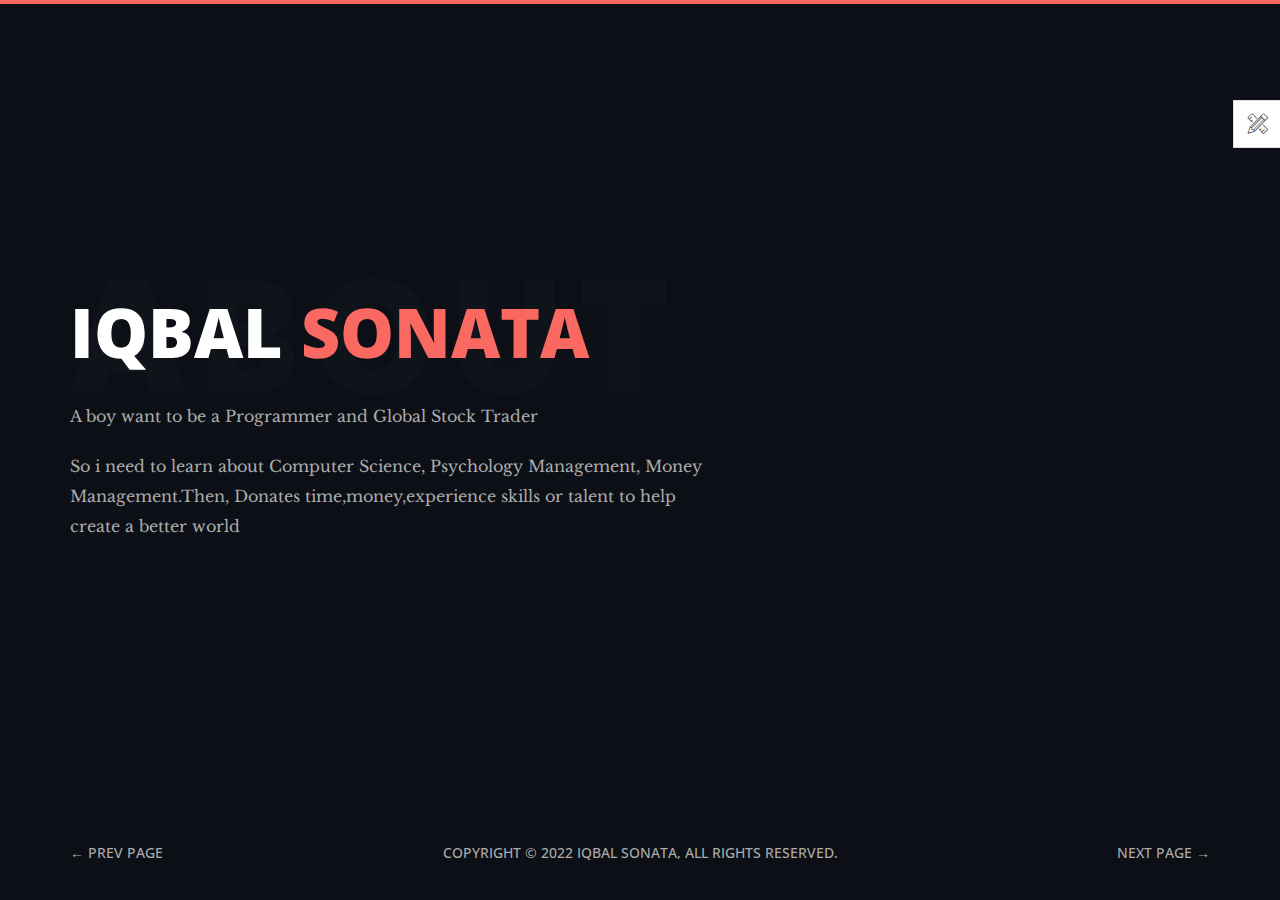
==== halaman.html @ 23abad70 "membuat Portofolio html dengan bootstrap" ====
<!DOCTYPE html>
<html class="no-js" lang="">

<head>
  <!-- meta charset -->
  <meta charset="utf-8">
  <!-- site title -->
  <title>Iqbal Sonata</title>
  <!-- meta description -->
  <meta name="description" content="">
  <!-- mobile viwport meta -->
  <meta name="viewport" content="width=device-width, initial-scale=1">
  <!-- fevicon -->
  <link rel="shortcut icon" type="image/x-icon" href="favicon.ico">

  <!-- ================================
        CSS Files
        ================================= -->
  <link href="https://fonts.googleapis.com/css?family=Libre+Baskerville:400,400i|Open+Sans:400,600,700,800"
    rel="stylesheet">
  <link rel="stylesheet" href="css/themefisher-fonts.min.css">
  <link rel="stylesheet" href="css/owl.carousel.min.css">
  <link rel="stylesheet" href="css/bootstrap.min.css">
  <link rel="stylesheet" href="css/main.css">
  <link rel="stylesheet" href="css/dark.css">
  <link id="color-changer" rel="stylesheet" href="css/colors/color-0.css">
</head>

<body class="dark">

  <div class="preloader">
    <div class="loading-mask"></div>
    <div class="loading-mask"></div>
    <div class="loading-mask"></div>
    <div class="loading-mask"></div>
    <div class="loading-mask"></div>
  </div>

  <div class="preview-wrapper">
    <div class="switcher-head">
      <span>Ubah Warna Tampilan</span>
      <div class="switcher-trigger tf-tools"></div>
    </div>

    <div class="switcher-body">
      <h4 style="color:lightskyblue;">Pilih Warna:</h4>
      <ul class="color-options list-none">
        <li class="c0" data-color="red" title="Default">Default</li>
        <li class="c1" data-color="blue" title="Red">Red</li>
        <li class="c2" data-color="green" title="Green">Green</li>
        <li class="c3" data-color="yellow" title="Blue">Blue</li>
      </ul>
    </div>
  </div>

  <main class="site-wrapper">
    <div class="pt-table">
      <div class="pt-tablecell page-welcome relative">
        <div class="container">
          <div class="row">
            <div class="col-xs-12 col-md-6 col-lg-7">
              <div class="page-title">
                <h2>Iqbal <span class="primary">Sonata</span> <span class="title-bg">About</span></h2>
                <p>A boy want to be a Programmer and Global Stock Trader
                </p>
                <p>So i need to learn about Computer Science, Psychology
                  Management, Money Management.Then, Donates time,money,experience skills or talent to help create a
                  better world </p>
              </div>
            </div>
          </div> <!-- /.row -->
        </div> <!-- /.container -->

        <nav class="page-nav clear">
          <div class="container">
            <div class="flex flex-middle space-between">
              <span class="prev-page"><a href="index.html" class="link">&larr; Prev Page</a></span>
              <span class="copyright hidden-xs">Copyright &copy; 2022 Iqbal Sonata, All Rights Reserved.</span>
              <span class="next-page"><a href="tentang.html" class="link">Next Page &rarr;</a></span>
            </div>
          </div>
          <!-- /.page-nav -->
        </nav>
        <!-- /.container -->

      </div> <!-- /.pt-tablecell -->
    </div> <!-- /.pt-table -->
  </main> <!-- /.site-wrapper -->

  <!-- ================================
        JavaScript Libraries
        ================================= -->
  <script src="js/vendor/jquery-2.2.4.min.js"></script>
  <script src="js/vendor/bootstrap.min.js"></script>
  <script src="js/jquery.easing.min.js"></script>
  <script src="js/isotope.pkgd.min.js"></script>
  <script src="js/jquery.nicescroll.min.js"></script>
  <script src="js/owl.carousel.min.js"></script>
  <script src="js/jquery-validation.min.js"></script>
  <script src="js/form.min.js"></script>
  <script src="js/main.js"></script>
</body>

</html>
---- css/themefisher-fonts.min.css ----
@font-face {
  font-family: 'themefisher-font';
  src:  url('../fonts/themefisher-font.eot?ug5hnh');
  src:  url('../fonts/themefisher-font.eot?ug5hnh#iefix') format('embedded-opentype'),
    url('../fonts/themefisher-font.ttf?ug5hnh') format('truetype'),
    url('../fonts/themefisher-font.woff?ug5hnh') format('woff'),
    url('../fonts/themefisher-font.svg?ug5hnh#themefisher-font') format('svg');
  font-weight: normal;
  font-style: normal;
}

[class^="tf-"], [class*=" tf-"] {
  /* use !important to prevent issues with browser extensions that change fonts */
  font-family: 'themefisher-font' !important;
  speak: none;
  font-style: normal;
  font-weight: normal;
  font-variant: normal;
  text-transform: none;
  line-height: 1;

  /* Better Font Rendering =========== */
  -webkit-font-smoothing: antialiased;
  -moz-osx-font-smoothing: grayscale;
}

.tf-ion-alert-circled:before {
  content: "\f100";
}
.tf-ion-alert:before {
  content: "\f101";
}
.tf-ion-android-add-circle:before {
  content: "\f359";
}
.tf-ion-android-add:before {
  content: "\f2c7";
}
.tf-ion-android-alarm-clock:before {
  content: "\f35a";
}
.tf-ion-android-alert:before {
  content: "\f35b";
}
.tf-ion-android-apps:before {
  content: "\f35c";
}
.tf-ion-android-archive:before {
  content: "\f2c9";
}
.tf-ion-android-arrow-back:before {
  content: "\f2ca";
}
.tf-ion-android-arrow-down:before {
  content: "\f35d";
}
.tf-ion-android-arrow-dropdown-circle:before {
  content: "\f35e";
}
.tf-ion-android-arrow-dropdown:before {
  content: "\f35f";
}
.tf-ion-android-arrow-dropleft-circle:before {
  content: "\f360";
}
.tf-ion-android-arrow-dropleft:before {
  content: "\f361";
}
.tf-ion-android-arrow-dropright-circle:before {
  content: "\f362";
}
.tf-ion-android-arrow-dropright:before {
  content: "\f363";
}
.tf-ion-android-arrow-dropup-circle:before {
  content: "\f364";
}
.tf-ion-android-arrow-dropup:before {
  content: "\f365";
}
.tf-ion-android-arrow-forward:before {
  content: "\f30f";
}
.tf-ion-android-arrow-up:before {
  content: "\f366";
}
.tf-ion-android-attach:before {
  content: "\f367";
}
.tf-ion-android-bar:before {
  content: "\f368";
}
.tf-ion-android-bicycle:before {
  content: "\f369";
}
.tf-ion-android-boat:before {
  content: "\f36a";
}
.tf-ion-android-bookmark:before {
  content: "\f36b";
}
.tf-ion-android-bulb:before {
  content: "\f36c";
}
.tf-ion-android-bus:before {
  content: "\f36d";
}
.tf-ion-android-calendar:before {
  content: "\f2d1";
}
.tf-ion-android-call:before {
  content: "\f2d2";
}
.tf-ion-android-camera:before {
  content: "\f2d3";
}
.tf-ion-android-cancel:before {
  content: "\f36e";
}
.tf-ion-android-car:before {
  content: "\f36f";
}
.tf-ion-android-cart:before {
  content: "\f370";
}
.tf-ion-android-chat:before {
  content: "\f2d4";
}
.tf-ion-android-checkbox-blank:before {
  content: "\f371";
}
.tf-ion-android-checkbox-outline-blank:before {
  content: "\f372";
}
.tf-ion-android-checkbox-outline:before {
  content: "\f373";
}
.tf-ion-android-checkbox:before {
  content: "\f374";
}
.tf-ion-android-checkmark-circle:before {
  content: "\f375";
}
.tf-ion-android-clipboard:before {
  content: "\f376";
}
.tf-ion-android-close:before {
  content: "\f2d7";
}
.tf-ion-android-cloud-circle:before {
  content: "\f377";
}
.tf-ion-android-cloud-done:before {
  content: "\f378";
}
.tf-ion-android-cloud-outline:before {
  content: "\f379";
}
.tf-ion-android-cloud:before {
  content: "\f37a";
}
.tf-ion-android-color-palette:before {
  content: "\f37b";
}
.tf-ion-android-compass:before {
  content: "\f37c";
}
.tf-ion-android-contact:before {
  content: "\f2d8";
}
.tf-ion-android-contacts:before {
  content: "\f2d9";
}
.tf-ion-android-contract:before {
  content: "\f37d";
}
.tf-ion-android-create:before {
  content: "\f37e";
}
.tf-ion-android-delete:before {
  content: "\f37f";
}
.tf-ion-android-desktop:before {
  content: "\f380";
}
.tf-ion-android-document:before {
  content: "\f381";
}
.tf-ion-android-done-all:before {
  content: "\f382";
}
.tf-ion-android-done:before {
  content: "\f383";
}
.tf-ion-android-download:before {
  content: "\f2dd";
}
.tf-ion-android-drafts:before {
  content: "\f384";
}
.tf-ion-android-exit:before {
  content: "\f385";
}
.tf-ion-android-expand:before {
  content: "\f386";
}
.tf-ion-android-favorite-outline:before {
  content: "\f387";
}
.tf-ion-android-favorite:before {
  content: "\f388";
}
.tf-ion-android-film:before {
  content: "\f389";
}
.tf-ion-android-folder-open:before {
  content: "\f38a";
}
.tf-ion-android-folder:before {
  content: "\f2e0";
}
.tf-ion-android-funnel:before {
  content: "\f38b";
}
.tf-ion-android-globe:before {
  content: "\f38c";
}
.tf-ion-android-hand:before {
  content: "\f2e3";
}
.tf-ion-android-hangout:before {
  content: "\f38d";
}
.tf-ion-android-happy:before {
  content: "\f38e";
}
.tf-ion-android-home:before {
  content: "\f38f";
}
.tf-ion-android-image:before {
  content: "\f2e4";
}
.tf-ion-android-laptop:before {
  content: "\f390";
}
.tf-ion-android-list:before {
  content: "\f391";
}
.tf-ion-android-locate:before {
  content: "\f2e9";
}
.tf-ion-android-lock:before {
  content: "\f392";
}
.tf-ion-android-mail:before {
  content: "\f2eb";
}
.tf-ion-android-map:before {
  content: "\f393";
}
.tf-ion-android-menu:before {
  content: "\f394";
}
.tf-ion-android-microphone-off:before {
  content: "\f395";
}
.tf-ion-android-microphone:before {
  content: "\f2ec";
}
.tf-ion-android-more-horizontal:before {
  content: "\f396";
}
.tf-ion-android-more-vertical:before {
  content: "\f397";
}
.tf-ion-android-navigate:before {
  content: "\f398";
}
.tf-ion-android-notifications-none:before {
  content: "\f399";
}
.tf-ion-android-notifications-off:before {
  content: "\f39a";
}
.tf-ion-android-notifications:before {
  content: "\f39b";
}
.tf-ion-android-open:before {
  content: "\f39c";
}
.tf-ion-android-options:before {
  content: "\f39d";
}
.tf-ion-android-people:before {
  content: "\f39e";
}
.tf-ion-android-person-add:before {
  content: "\f39f";
}
.tf-ion-android-person:before {
  content: "\f3a0";
}
.tf-ion-android-phone-landscape:before {
  content: "\f3a1";
}
.tf-ion-android-phone-portrait:before {
  content: "\f3a2";
}
.tf-ion-android-pin:before {
  content: "\f3a3";
}
.tf-ion-android-plane:before {
  content: "\f3a4";
}
.tf-ion-android-playstore:before {
  content: "\f2f0";
}
.tf-ion-android-print:before {
  content: "\f3a5";
}
.tf-ion-android-radio-button-off:before {
  content: "\f3a6";
}
.tf-ion-android-radio-button-on:before {
  content: "\f3a7";
}
.tf-ion-android-refresh:before {
  content: "\f3a8";
}
.tf-ion-android-remove-circle:before {
  content: "\f3a9";
}
.tf-ion-android-remove:before {
  content: "\f2f4";
}
.tf-ion-android-restaurant:before {
  content: "\f3aa";
}
.tf-ion-android-sad:before {
  content: "\f3ab";
}
.tf-ion-android-search:before {
  content: "\f2f5";
}
.tf-ion-android-send:before {
  content: "\f2f6";
}
.tf-ion-android-settings:before {
  content: "\f2f7";
}
.tf-ion-android-share-alt:before {
  content: "\f3ac";
}
.tf-ion-android-share:before {
  content: "\f2f8";
}
.tf-ion-android-star-half:before {
  content: "\f3ad";
}
.tf-ion-android-star-outline:before {
  content: "\f3ae";
}
.tf-ion-android-star:before {
  content: "\f2fc";
}
.tf-ion-android-stopwatch:before {
  content: "\f2fd";
}
.tf-ion-android-subway:before {
  content: "\f3af";
}
.tf-ion-android-sunny:before {
  content: "\f3b0";
}
.tf-ion-android-sync:before {
  content: "\f3b1";
}
.tf-ion-android-textsms:before {
  content: "\f3b2";
}
.tf-ion-android-time:before {
  content: "\f3b3";
}
.tf-ion-android-train:before {
  content: "\f3b4";
}
.tf-ion-android-unlock:before {
  content: "\f3b5";
}
.tf-ion-android-upload:before {
  content: "\f3b6";
}
.tf-ion-android-volume-down:before {
  content: "\f3b7";
}
.tf-ion-android-volume-mute:before {
  content: "\f3b8";
}
.tf-ion-android-volume-off:before {
  content: "\f3b9";
}
.tf-ion-android-volume-up:before {
  content: "\f3ba";
}
.tf-ion-android-walk:before {
  content: "\f3bb";
}
.tf-ion-android-warning:before {
  content: "\f3bc";
}
.tf-ion-android-watch:before {
  content: "\f3bd";
}
.tf-ion-android-wifi:before {
  content: "\f305";
}
.tf-ion-aperture:before {
  content: "\f313";
}
.tf-ion-archive:before {
  content: "\f102";
}
.tf-ion-arrow-down-a:before {
  content: "\f103";
}
.tf-ion-arrow-down-b:before {
  content: "\f104";
}
.tf-ion-arrow-down-c:before {
  content: "\f105";
}
.tf-ion-arrow-expand:before {
  content: "\f25e";
}
.tf-ion-arrow-graph-down-left:before {
  content: "\f25f";
}
.tf-ion-arrow-graph-down-right:before {
  content: "\f260";
}
.tf-ion-arrow-graph-up-left:before {
  content: "\f261";
}
.tf-ion-arrow-graph-up-right:before {
  content: "\f262";
}
.tf-ion-arrow-left-a:before {
  content: "\f106";
}
.tf-ion-arrow-left-b:before {
  content: "\f107";
}
.tf-ion-arrow-left-c:before {
  content: "\f108";
}
.tf-ion-arrow-move:before {
  content: "\f263";
}
.tf-ion-arrow-resize:before {
  content: "\f264";
}
.tf-ion-arrow-return-left:before {
  content: "\f265";
}
.tf-ion-arrow-return-right:before {
  content: "\f266";
}
.tf-ion-arrow-right-a:before {
  content: "\f109";
}
.tf-ion-arrow-right-b:before {
  content: "\f10a";
}
.tf-ion-arrow-right-c:before {
  content: "\f10b";
}
.tf-ion-arrow-shrink:before {
  content: "\f267";
}
.tf-ion-arrow-swap:before {
  content: "\f268";
}
.tf-ion-arrow-up-a:before {
  content: "\f10c";
}
.tf-ion-arrow-up-b:before {
  content: "\f10d";
}
.tf-ion-arrow-up-c:before {
  content: "\f10e";
}
.tf-ion-asterisk:before {
  content: "\f314";
}
.tf-ion-at:before {
  content: "\f10f";
}
.tf-ion-backspace-outline:before {
  content: "\f3be";
}
.tf-ion-backspace:before {
  content: "\f3bf";
}
.tf-ion-bag:before {
  content: "\f110";
}
.tf-ion-battery-charging:before {
  content: "\f111";
}
.tf-ion-battery-empty:before {
  content: "\f112";
}
.tf-ion-battery-full:before {
  content: "\f113";
}
.tf-ion-battery-half:before {
  content: "\f114";
}
.tf-ion-battery-low:before {
  content: "\f115";
}
.tf-ion-beaker:before {
  content: "\f269";
}
.tf-ion-beer:before {
  content: "\f26a";
}
.tf-ion-bluetooth:before {
  content: "\f116";
}
.tf-ion-bonfire:before {
  content: "\f315";
}
.tf-ion-bookmark:before {
  content: "\f26b";
}
.tf-ion-bowtie:before {
  content: "\f3c0";
}
.tf-ion-briefcase:before {
  content: "\f26c";
}
.tf-ion-bug:before {
  content: "\f2be";
}
.tf-ion-calculator:before {
  content: "\f26d";
}
.tf-ion-calendar:before {
  content: "\f117";
}
.tf-ion-camera:before {
  content: "\f118";
}
.tf-ion-card:before {
  content: "\f119";
}
.tf-ion-cash:before {
  content: "\f316";
}
.tf-ion-chatbox-working:before {
  content: "\f11a";
}
.tf-ion-chatbox:before {
  content: "\f11b";
}
.tf-ion-chatboxes:before {
  content: "\f11c";
}
.tf-ion-chatbubble-working:before {
  content: "\f11d";
}
.tf-ion-chatbubble:before {
  content: "\f11e";
}
.tf-ion-chatbubbles:before {
  content: "\f11f";
}
.tf-ion-checkmark-circled:before {
  content: "\f120";
}
.tf-ion-checkmark-round:before {
  content: "\f121";
}
.tf-ion-checkmark:before {
  content: "\f122";
}
.tf-ion-chevron-down:before {
  content: "\f123";
}
.tf-ion-chevron-left:before {
  content: "\f124";
}
.tf-ion-chevron-right:before {
  content: "\f125";
}
.tf-ion-chevron-up:before {
  content: "\f126";
}
.tf-ion-clipboard:before {
  content: "\f127";
}
.tf-ion-clock:before {
  content: "\f26e";
}
.tf-ion-close-circled:before {
  content: "\f128";
}
.tf-ion-close-round:before {
  content: "\f129";
}
.tf-ion-close:before {
  content: "\f12a";
}
.tf-ion-closed-captioning:before {
  content: "\f317";
}
.tf-ion-cloud:before {
  content: "\f12b";
}
.tf-ion-code-download:before {
  content: "\f26f";
}
.tf-ion-code-working:before {
  content: "\f270";
}
.tf-ion-code:before {
  content: "\f271";
}
.tf-ion-coffee:before {
  content: "\f272";
}
.tf-ion-compass:before {
  content: "\f273";
}
.tf-ion-compose:before {
  content: "\f12c";
}
.tf-ion-connection-bars:before {
  content: "\f274";
}
.tf-ion-contrast:before {
  content: "\f275";
}
.tf-ion-crop:before {
  content: "\f3c1";
}
.tf-ion-cube:before {
  content: "\f318";
}
.tf-ion-disc:before {
  content: "\f12d";
}
.tf-ion-document-text:before {
  content: "\f12e";
}
.tf-ion-document:before {
  content: "\f12f";
}
.tf-ion-drag:before {
  content: "\f130";
}
.tf-ion-earth:before {
  content: "\f276";
}
.tf-ion-easel:before {
  content: "\f3c2";
}
.tf-ion-edit:before {
  content: "\f2bf";
}
.tf-ion-egg:before {
  content: "\f277";
}
.tf-ion-eject:before {
  content: "\f131";
}
.tf-ion-email-unread:before {
  content: "\f3c3";
}
.tf-ion-email:before {
  content: "\f132";
}
.tf-ion-erlenmeyer-flask-bubbles:before {
  content: "\f3c4";
}
.tf-ion-erlenmeyer-flask:before {
  content: "\f3c5";
}
.tf-ion-eye-disabled:before {
  content: "\f306";
}
.tf-ion-eye:before {
  content: "\f133";
}
.tf-ion-female:before {
  content: "\f278";
}
.tf-ion-filing:before {
  content: "\f134";
}
.tf-ion-film-marker:before {
  content: "\f135";
}
.tf-ion-fireball:before {
  content: "\f319";
}
.tf-ion-flag:before {
  content: "\f279";
}
.tf-ion-flame:before {
  content: "\f31a";
}
.tf-ion-flash-off:before {
  content: "\f136";
}
.tf-ion-flash:before {
  content: "\f137";
}
.tf-ion-folder:before {
  content: "\f139";
}
.tf-ion-fork-repo:before {
  content: "\f2c0";
}
.tf-ion-fork:before {
  content: "\f27a";
}
.tf-ion-forward:before {
  content: "\f13a";
}
.tf-ion-funnel:before {
  content: "\f31b";
}
.tf-ion-gear-a:before {
  content: "\f13d";
}
.tf-ion-gear-b:before {
  content: "\f13e";
}
.tf-ion-grid:before {
  content: "\f13f";
}
.tf-ion-hammer:before {
  content: "\f27b";
}
.tf-ion-happy-outline:before {
  content: "\f3c6";
}
.tf-ion-happy:before {
  content: "\f31c";
}
.tf-ion-headphone:before {
  content: "\f140";
}
.tf-ion-heart-broken:before {
  content: "\f31d";
}
.tf-ion-heart:before {
  content: "\f141";
}
.tf-ion-help-buoy:before {
  content: "\f27c";
}
.tf-ion-help-circled:before {
  content: "\f142";
}
.tf-ion-help:before {
  content: "\f143";
}
.tf-ion-home:before {
  content: "\f144";
}
.tf-ion-icecream:before {
  content: "\f27d";
}
.tf-ion-image:before {
  content: "\f147";
}
.tf-ion-images:before {
  content: "\f148";
}
.tf-ion-information-circled:before {
  content: "\f149";
}
.tf-ion-information:before {
  content: "\f14a";
}
.tf-ion-ionic:before {
  content: "\f14b";
}
.tf-ion-ios-alarm-outline:before {
  content: "\f3c7";
}
.tf-ion-ios-alarm:before {
  content: "\f3c8";
}
.tf-ion-ios-albums-outline:before {
  content: "\f3c9";
}
.tf-ion-ios-albums:before {
  content: "\f3ca";
}
.tf-ion-ios-americanfootball-outline:before {
  content: "\f3cb";
}
.tf-ion-ios-americanfootball:before {
  content: "\f3cc";
}
.tf-ion-ios-analytics-outline:before {
  content: "\f3cd";
}
.tf-ion-ios-analytics:before {
  content: "\f3ce";
}
.tf-ion-ios-arrow-back:before {
  content: "\f3cf";
}
.tf-ion-ios-arrow-down:before {
  content: "\f3d0";
}
.tf-ion-ios-arrow-forward:before {
  content: "\f3d1";
}
.tf-ion-ios-arrow-left:before {
  content: "\f3d2";
}
.tf-ion-ios-arrow-right:before {
  content: "\f3d3";
}
.tf-ion-ios-arrow-thin-down:before {
  content: "\f3d4";
}
.tf-ion-ios-arrow-thin-left:before {
  content: "\f3d5";
}
.tf-ion-ios-arrow-thin-right:before {
  content: "\f3d6";
}
.tf-ion-ios-arrow-thin-up:before {
  content: "\f3d7";
}
.tf-ion-ios-arrow-up:before {
  content: "\f3d8";
}
.tf-ion-ios-at-outline:before {
  content: "\f3d9";
}
.tf-ion-ios-at:before {
  content: "\f3da";
}
.tf-ion-ios-barcode-outline:before {
  content: "\f3db";
}
.tf-ion-ios-barcode:before {
  content: "\f3dc";
}
.tf-ion-ios-baseball-outline:before {
  content: "\f3dd";
}
.tf-ion-ios-baseball:before {
  content: "\f3de";
}
.tf-ion-ios-basketball-outline:before {
  content: "\f3df";
}
.tf-ion-ios-basketball:before {
  content: "\f3e0";
}
.tf-ion-ios-bell-outline:before {
  content: "\f3e1";
}
.tf-ion-ios-bell:before {
  content: "\f3e2";
}
.tf-ion-ios-body-outline:before {
  content: "\f3e3";
}
.tf-ion-ios-body:before {
  content: "\f3e4";
}
.tf-ion-ios-bolt-outline:before {
  content: "\f3e5";
}
.tf-ion-ios-bolt:before {
  content: "\f3e6";
}
.tf-ion-ios-book-outline:before {
  content: "\f3e7";
}
.tf-ion-ios-book:before {
  content: "\f3e8";
}
.tf-ion-ios-bookmarks-outline:before {
  content: "\f3e9";
}
.tf-ion-ios-bookmarks:before {
  content: "\f3ea";
}
.tf-ion-ios-box-outline:before {
  content: "\f3eb";
}
.tf-ion-ios-box:before {
  content: "\f3ec";
}
.tf-ion-ios-briefcase-outline:before {
  content: "\f3ed";
}
.tf-ion-ios-briefcase:before {
  content: "\f3ee";
}
.tf-ion-ios-browsers-outline:before {
  content: "\f3ef";
}
.tf-ion-ios-browsers:before {
  content: "\f3f0";
}
.tf-ion-ios-calculator-outline:before {
  content: "\f3f1";
}
.tf-ion-ios-calculator:before {
  content: "\f3f2";
}
.tf-ion-ios-calendar-outline:before {
  content: "\f3f3";
}
.tf-ion-ios-calendar:before {
  content: "\f3f4";
}
.tf-ion-ios-camera-outline:before {
  content: "\f3f5";
}
.tf-ion-ios-camera:before {
  content: "\f3f6";
}
.tf-ion-ios-cart-outline:before {
  content: "\f3f7";
}
.tf-ion-ios-cart:before {
  content: "\f3f8";
}
.tf-ion-ios-chatboxes-outline:before {
  content: "\f3f9";
}
.tf-ion-ios-chatboxes:before {
  content: "\f3fa";
}
.tf-ion-ios-chatbubble-outline:before {
  content: "\f3fb";
}
.tf-ion-ios-chatbubble:before {
  content: "\f3fc";
}
.tf-ion-ios-checkmark-empty:before {
  content: "\f3fd";
}
.tf-ion-ios-checkmark-outline:before {
  content: "\f3fe";
}
.tf-ion-ios-checkmark:before {
  content: "\f3ff";
}
.tf-ion-ios-circle-filled:before {
  content: "\f400";
}
.tf-ion-ios-circle-outline:before {
  content: "\f401";
}
.tf-ion-ios-clock-outline:before {
  content: "\f402";
}
.tf-ion-ios-clock:before {
  content: "\f403";
}
.tf-ion-ios-close-empty:before {
  content: "\f404";
}
.tf-ion-ios-close-outline:before {
  content: "\f405";
}
.tf-ion-ios-close:before {
  content: "\f406";
}
.tf-ion-ios-cloud-download-outline:before {
  content: "\f407";
}
.tf-ion-ios-cloud-download:before {
  content: "\f408";
}
.tf-ion-ios-cloud-outline:before {
  content: "\f409";
}
.tf-ion-ios-cloud-upload-outline:before {
  content: "\f40a";
}
.tf-ion-ios-cloud-upload:before {
  content: "\f40b";
}
.tf-ion-ios-cloud:before {
  content: "\f40c";
}
.tf-ion-ios-cloudy-night-outline:before {
  content: "\f40d";
}
.tf-ion-ios-cloudy-night:before {
  content: "\f40e";
}
.tf-ion-ios-cloudy-outline:before {
  content: "\f40f";
}
.tf-ion-ios-cloudy:before {
  content: "\f410";
}
.tf-ion-ios-cog-outline:before {
  content: "\f411";
}
.tf-ion-ios-cog:before {
  content: "\f412";
}
.tf-ion-ios-color-filter-outline:before {
  content: "\f413";
}
.tf-ion-ios-color-filter:before {
  content: "\f414";
}
.tf-ion-ios-color-wand-outline:before {
  content: "\f415";
}
.tf-ion-ios-color-wand:before {
  content: "\f416";
}
.tf-ion-ios-compose-outline:before {
  content: "\f417";
}
.tf-ion-ios-compose:before {
  content: "\f418";
}
.tf-ion-ios-contact-outline:before {
  content: "\f419";
}
.tf-ion-ios-contact:before {
  content: "\f41a";
}
.tf-ion-ios-copy-outline:before {
  content: "\f41b";
}
.tf-ion-ios-copy:before {
  content: "\f41c";
}
.tf-ion-ios-crop-strong:before {
  content: "\f41d";
}
.tf-ion-ios-crop:before {
  content: "\f41e";
}
.tf-ion-ios-download-outline:before {
  content: "\f41f";
}
.tf-ion-ios-download:before {
  content: "\f420";
}
.tf-ion-ios-drag:before {
  content: "\f421";
}
.tf-ion-ios-email-outline:before {
  content: "\f422";
}
.tf-ion-ios-email:before {
  content: "\f423";
}
.tf-ion-ios-eye-outline:before {
  content: "\f424";
}
.tf-ion-ios-eye:before {
  content: "\f425";
}
.tf-ion-ios-fastforward-outline:before {
  content: "\f426";
}
.tf-ion-ios-fastforward:before {
  content: "\f427";
}
.tf-ion-ios-filing-outline:before {
  content: "\f428";
}
.tf-ion-ios-filing:before {
  content: "\f429";
}
.tf-ion-ios-film-outline:before {
  content: "\f42a";
}
.tf-ion-ios-film:before {
  content: "\f42b";
}
.tf-ion-ios-flag-outline:before {
  content: "\f42c";
}
.tf-ion-ios-flag:before {
  content: "\f42d";
}
.tf-ion-ios-flame-outline:before {
  content: "\f42e";
}
.tf-ion-ios-flame:before {
  content: "\f42f";
}
.tf-ion-ios-flask-outline:before {
  content: "\f430";
}
.tf-ion-ios-flask:before {
  content: "\f431";
}
.tf-ion-ios-flower-outline:before {
  content: "\f432";
}
.tf-ion-ios-flower:before {
  content: "\f433";
}
.tf-ion-ios-folder-outline:before {
  content: "\f434";
}
.tf-ion-ios-folder:before {
  content: "\f435";
}
.tf-ion-ios-football-outline:before {
  content: "\f436";
}
.tf-ion-ios-football:before {
  content: "\f437";
}
.tf-ion-ios-game-controller-a-outline:before {
  content: "\f438";
}
.tf-ion-ios-game-controller-a:before {
  content: "\f439";
}
.tf-ion-ios-game-controller-b-outline:before {
  content: "\f43a";
}
.tf-ion-ios-game-controller-b:before {
  content: "\f43b";
}
.tf-ion-ios-gear-outline:before {
  content: "\f43c";
}
.tf-ion-ios-gear:before {
  content: "\f43d";
}
.tf-ion-ios-glasses-outline:before {
  content: "\f43e";
}
.tf-ion-ios-glasses:before {
  content: "\f43f";
}
.tf-ion-ios-grid-view-outline:before {
  content: "\f440";
}
.tf-ion-ios-grid-view:before {
  content: "\f441";
}
.tf-ion-ios-heart-outline:before {
  content: "\f442";
}
.tf-ion-ios-heart:before {
  content: "\f443";
}
.tf-ion-ios-help-empty:before {
  content: "\f444";
}
.tf-ion-ios-help-outline:before {
  content: "\f445";
}
.tf-ion-ios-help:before {
  content: "\f446";
}
.tf-ion-ios-home-outline:before {
  content: "\f447";
}
.tf-ion-ios-home:before {
  content: "\f448";
}
.tf-ion-ios-infinite-outline:before {
  content: "\f449";
}
.tf-ion-ios-infinite:before {
  content: "\f44a";
}
.tf-ion-ios-information-empty:before {
  content: "\f44b";
}
.tf-ion-ios-information-outline:before {
  content: "\f44c";
}
.tf-ion-ios-information:before {
  content: "\f44d";
}
.tf-ion-ios-ionic-outline:before {
  content: "\f44e";
}
.tf-ion-ios-keypad-outline:before {
  content: "\f44f";
}
.tf-ion-ios-keypad:before {
  content: "\f450";
}
.tf-ion-ios-lightbulb-outline:before {
  content: "\f451";
}
.tf-ion-ios-lightbulb:before {
  content: "\f452";
}
.tf-ion-ios-list-outline:before {
  content: "\f453";
}
.tf-ion-ios-list:before {
  content: "\f454";
}
.tf-ion-ios-location-outline:before {
  content: "\f455";
}
.tf-ion-ios-location:before {
  content: "\f456";
}
.tf-ion-ios-locked-outline:before {
  content: "\f457";
}
.tf-ion-ios-locked:before {
  content: "\f458";
}
.tf-ion-ios-loop-strong:before {
  content: "\f459";
}
.tf-ion-ios-loop:before {
  content: "\f45a";
}
.tf-ion-ios-medical-outline:before {
  content: "\f45b";
}
.tf-ion-ios-medical:before {
  content: "\f45c";
}
.tf-ion-ios-medkit-outline:before {
  content: "\f45d";
}
.tf-ion-ios-medkit:before {
  content: "\f45e";
}
.tf-ion-ios-mic-off:before {
  content: "\f45f";
}
.tf-ion-ios-mic-outline:before {
  content: "\f460";
}
.tf-ion-ios-mic:before {
  content: "\f461";
}
.tf-ion-ios-minus-empty:before {
  content: "\f462";
}
.tf-ion-ios-minus-outline:before {
  content: "\f463";
}
.tf-ion-ios-minus:before {
  content: "\f464";
}
.tf-ion-ios-monitor-outline:before {
  content: "\f465";
}
.tf-ion-ios-monitor:before {
  content: "\f466";
}
.tf-ion-ios-moon-outline:before {
  content: "\f467";
}
.tf-ion-ios-moon:before {
  content: "\f468";
}
.tf-ion-ios-more-outline:before {
  content: "\f469";
}
.tf-ion-ios-more:before {
  content: "\f46a";
}
.tf-ion-ios-musical-note:before {
  content: "\f46b";
}
.tf-ion-ios-musical-notes:before {
  content: "\f46c";
}
.tf-ion-ios-navigate-outline:before {
  content: "\f46d";
}
.tf-ion-ios-navigate:before {
  content: "\f46e";
}
.tf-ion-ios-nutrition-outline:before {
  content: "\f46f";
}
.tf-ion-ios-nutrition:before {
  content: "\f470";
}
.tf-ion-ios-paper-outline:before {
  content: "\f471";
}
.tf-ion-ios-paper:before {
  content: "\f472";
}
.tf-ion-ios-paperplane-outline:before {
  content: "\f473";
}
.tf-ion-ios-paperplane:before {
  content: "\f474";
}
.tf-ion-ios-partlysunny-outline:before {
  content: "\f475";
}
.tf-ion-ios-partlysunny:before {
  content: "\f476";
}
.tf-ion-ios-pause-outline:before {
  content: "\f477";
}
.tf-ion-ios-pause:before {
  content: "\f478";
}
.tf-ion-ios-paw-outline:before {
  content: "\f479";
}
.tf-ion-ios-paw:before {
  content: "\f47a";
}
.tf-ion-ios-people-outline:before {
  content: "\f47b";
}
.tf-ion-ios-people:before {
  content: "\f47c";
}
.tf-ion-ios-person-outline:before {
  content: "\f47d";
}
.tf-ion-ios-person:before {
  content: "\f47e";
}
.tf-ion-ios-personadd-outline:before {
  content: "\f47f";
}
.tf-ion-ios-personadd:before {
  content: "\f480";
}
.tf-ion-ios-photos-outline:before {
  content: "\f481";
}
.tf-ion-ios-photos:before {
  content: "\f482";
}
.tf-ion-ios-pie-outline:before {
  content: "\f483";
}
.tf-ion-ios-pie:before {
  content: "\f484";
}
.tf-ion-ios-pint-outline:before {
  content: "\f485";
}
.tf-ion-ios-pint:before {
  content: "\f486";
}
.tf-ion-ios-play-outline:before {
  content: "\f487";
}
.tf-ion-ios-play:before {
  content: "\f488";
}
.tf-ion-ios-plus-empty:before {
  content: "\f489";
}
.tf-ion-ios-plus-outline:before {
  content: "\f48a";
}
.tf-ion-ios-plus:before {
  content: "\f48b";
}
.tf-ion-ios-pricetag-outline:before {
  content: "\f48c";
}
.tf-ion-ios-pricetag:before {
  content: "\f48d";
}
.tf-ion-ios-pricetags-outline:before {
  content: "\f48e";
}
.tf-ion-ios-pricetags:before {
  content: "\f48f";
}
.tf-ion-ios-printer-outline:before {
  content: "\f490";
}
.tf-ion-ios-printer:before {
  content: "\f491";
}
.tf-ion-ios-pulse-strong:before {
  content: "\f492";
}
.tf-ion-ios-pulse:before {
  content: "\f493";
}
.tf-ion-ios-rainy-outline:before {
  content: "\f494";
}
.tf-ion-ios-rainy:before {
  content: "\f495";
}
.tf-ion-ios-recording-outline:before {
  content: "\f496";
}
.tf-ion-ios-recording:before {
  content: "\f497";
}
.tf-ion-ios-redo-outline:before {
  content: "\f498";
}
.tf-ion-ios-redo:before {
  content: "\f499";
}
.tf-ion-ios-refresh-empty:before {
  content: "\f49a";
}
.tf-ion-ios-refresh-outline:before {
  content: "\f49b";
}
.tf-ion-ios-refresh:before {
  content: "\f49c";
}
.tf-ion-ios-reload:before {
  content: "\f49d";
}
.tf-ion-ios-reverse-camera-outline:before {
  content: "\f49e";
}
.tf-ion-ios-reverse-camera:before {
  content: "\f49f";
}
.tf-ion-ios-rewind-outline:before {
  content: "\f4a0";
}
.tf-ion-ios-rewind:before {
  content: "\f4a1";
}
.tf-ion-ios-rose-outline:before {
  content: "\f4a2";
}
.tf-ion-ios-rose:before {
  content: "\f4a3";
}
.tf-ion-ios-search-strong:before {
  content: "\f4a4";
}
.tf-ion-ios-search:before {
  content: "\f4a5";
}
.tf-ion-ios-settings-strong:before {
  content: "\f4a6";
}
.tf-ion-ios-settings:before {
  content: "\f4a7";
}
.tf-ion-ios-shuffle-strong:before {
  content: "\f4a8";
}
.tf-ion-ios-shuffle:before {
  content: "\f4a9";
}
.tf-ion-ios-skipbackward-outline:before {
  content: "\f4aa";
}
.tf-ion-ios-skipbackward:before {
  content: "\f4ab";
}
.tf-ion-ios-skipforward-outline:before {
  content: "\f4ac";
}
.tf-ion-ios-skipforward:before {
  content: "\f4ad";
}
.tf-ion-ios-snowy:before {
  content: "\f4ae";
}
.tf-ion-ios-speedometer-outline:before {
  content: "\f4af";
}
.tf-ion-ios-speedometer:before {
  content: "\f4b0";
}
.tf-ion-ios-star-half:before {
  content: "\f4b1";
}
.tf-ion-ios-star-outline:before {
  content: "\f4b2";
}
.tf-ion-ios-star:before {
  content: "\f4b3";
}
.tf-ion-ios-stopwatch-outline:before {
  content: "\f4b4";
}
.tf-ion-ios-stopwatch:before {
  content: "\f4b5";
}
.tf-ion-ios-sunny-outline:before {
  content: "\f4b6";
}
.tf-ion-ios-sunny:before {
  content: "\f4b7";
}
.tf-ion-ios-telephone-outline:before {
  content: "\f4b8";
}
.tf-ion-ios-telephone:before {
  content: "\f4b9";
}
.tf-ion-ios-tennisball-outline:before {
  content: "\f4ba";
}
.tf-ion-ios-tennisball:before {
  content: "\f4bb";
}
.tf-ion-ios-thunderstorm-outline:before {
  content: "\f4bc";
}
.tf-ion-ios-thunderstorm:before {
  content: "\f4bd";
}
.tf-ion-ios-time-outline:before {
  content: "\f4be";
}
.tf-ion-ios-time:before {
  content: "\f4bf";
}
.tf-ion-ios-timer-outline:before {
  content: "\f4c0";
}
.tf-ion-ios-timer:before {
  content: "\f4c1";
}
.tf-ion-ios-toggle-outline:before {
  content: "\f4c2";
}
.tf-ion-ios-toggle:before {
  content: "\f4c3";
}
.tf-ion-ios-trash-outline:before {
  content: "\f4c4";
}
.tf-ion-ios-trash:before {
  content: "\f4c5";
}
.tf-ion-ios-undo-outline:before {
  content: "\f4c6";
}
.tf-ion-ios-undo:before {
  content: "\f4c7";
}
.tf-ion-ios-unlocked-outline:before {
  content: "\f4c8";
}
.tf-ion-ios-unlocked:before {
  content: "\f4c9";
}
.tf-ion-ios-upload-outline:before {
  content: "\f4ca";
}
.tf-ion-ios-upload:before {
  content: "\f4cb";
}
.tf-ion-ios-videocam-outline:before {
  content: "\f4cc";
}
.tf-ion-ios-videocam:before {
  content: "\f4cd";
}
.tf-ion-ios-volume-high:before {
  content: "\f4ce";
}
.tf-ion-ios-volume-low:before {
  content: "\f4cf";
}
.tf-ion-ios-wineglass-outline:before {
  content: "\f4d0";
}
.tf-ion-ios-wineglass:before {
  content: "\f4d1";
}
.tf-ion-ios-world-outline:before {
  content: "\f4d2";
}
.tf-ion-ios-world:before {
  content: "\f4d3";
}
.tf-ion-ipad:before {
  content: "\f1f9";
}
.tf-ion-iphone:before {
  content: "\f1fa";
}
.tf-ion-ipod:before {
  content: "\f1fb";
}
.tf-ion-jet:before {
  content: "\f295";
}
.tf-ion-key:before {
  content: "\f296";
}
.tf-ion-knife:before {
  content: "\f297";
}
.tf-ion-laptop:before {
  content: "\f1fc";
}
.tf-ion-leaf:before {
  content: "\f1fd";
}
.tf-ion-levels:before {
  content: "\f298";
}
.tf-ion-lightbulb:before {
  content: "\f299";
}
.tf-ion-link:before {
  content: "\f1fe";
}
.tf-ion-load-a:before {
  content: "\f29a";
}
.tf-ion-load-b:before {
  content: "\f29b";
}
.tf-ion-load-c:before {
  content: "\f29c";
}
.tf-ion-load-d:before {
  content: "\f29d";
}
.tf-ion-location:before {
  content: "\f1ff";
}
.tf-ion-lock-combination:before {
  content: "\f4d4";
}
.tf-ion-locked:before {
  content: "\f200";
}
.tf-ion-log-in:before {
  content: "\f29e";
}
.tf-ion-log-out:before {
  content: "\f29f";
}
.tf-ion-loop:before {
  content: "\f201";
}
.tf-ion-magnet:before {
  content: "\f2a0";
}
.tf-ion-male:before {
  content: "\f2a1";
}
.tf-ion-man:before {
  content: "\f202";
}
.tf-ion-map:before {
  content: "\f203";
}
.tf-ion-medkit:before {
  content: "\f2a2";
}
.tf-ion-merge:before {
  content: "\f33f";
}
.tf-ion-mic-a:before {
  content: "\f204";
}
.tf-ion-mic-b:before {
  content: "\f205";
}
.tf-ion-mic-c:before {
  content: "\f206";
}
.tf-ion-minus-circled:before {
  content: "\f207";
}
.tf-ion-minus-round:before {
  content: "\f208";
}
.tf-ion-minus:before {
  content: "\f209";
}
.tf-ion-model-s:before {
  content: "\f2c1";
}
.tf-ion-monitor:before {
  content: "\f20a";
}
.tf-ion-more:before {
  content: "\f20b";
}
.tf-ion-mouse:before {
  content: "\f340";
}
.tf-ion-music-note:before {
  content: "\f20c";
}
.tf-ion-navicon-round:before {
  content: "\f20d";
}
.tf-ion-navicon:before {
  content: "\f20e";
}
.tf-ion-navigate:before {
  content: "\f2a3";
}
.tf-ion-network:before {
  content: "\f341";
}
.tf-ion-no-smoking:before {
  content: "\f2c2";
}
.tf-ion-nuclear:before {
  content: "\f2a4";
}
.tf-ion-outlet:before {
  content: "\f342";
}
.tf-ion-paintbrush:before {
  content: "\f4d5";
}
.tf-ion-paintbucket:before {
  content: "\f4d6";
}
.tf-ion-paper-airplane:before {
  content: "\f2c3";
}
.tf-ion-paperclip:before {
  content: "\f20f";
}
.tf-ion-pause:before {
  content: "\f210";
}
.tf-ion-person-add:before {
  content: "\f211";
}
.tf-ion-person-stalker:before {
  content: "\f212";
}
.tf-ion-person:before {
  content: "\f213";
}
.tf-ion-pie-graph:before {
  content: "\f2a5";
}
.tf-ion-pin:before {
  content: "\f2a6";
}
.tf-ion-pinpoint:before {
  content: "\f2a7";
}
.tf-ion-pizza:before {
  content: "\f2a8";
}
.tf-ion-plane:before {
  content: "\f214";
}
.tf-ion-planet:before {
  content: "\f343";
}
.tf-ion-play:before {
  content: "\f215";
}
.tf-ion-playstation:before {
  content: "\f30a";
}
.tf-ion-plus-circled:before {
  content: "\f216";
}
.tf-ion-plus-round:before {
  content: "\f217";
}
.tf-ion-plus:before {
  content: "\f218";
}
.tf-ion-podium:before {
  content: "\f344";
}
.tf-ion-pound:before {
  content: "\f219";
}
.tf-ion-power:before {
  content: "\f2a9";
}
.tf-ion-pricetag:before {
  content: "\f2aa";
}
.tf-ion-pricetags:before {
  content: "\f2ab";
}
.tf-ion-printer:before {
  content: "\f21a";
}
.tf-ion-pull-request:before {
  content: "\f345";
}
.tf-ion-qr-scanner:before {
  content: "\f346";
}
.tf-ion-quote:before {
  content: "\f347";
}
.tf-ion-radio-waves:before {
  content: "\f2ac";
}
.tf-ion-record:before {
  content: "\f21b";
}
.tf-ion-refresh:before {
  content: "\f21c";
}
.tf-ion-reply-all:before {
  content: "\f21d";
}
.tf-ion-reply:before {
  content: "\f21e";
}
.tf-ion-ribbon-a:before {
  content: "\f348";
}
.tf-ion-ribbon-b:before {
  content: "\f349";
}
.tf-ion-sad-outline:before {
  content: "\f4d7";
}
.tf-ion-sad:before {
  content: "\f34a";
}
.tf-ion-scissors:before {
  content: "\f34b";
}
.tf-ion-search:before {
  content: "\f21f";
}
.tf-ion-settings:before {
  content: "\f2ad";
}
.tf-ion-share:before {
  content: "\f220";
}
.tf-ion-shuffle:before {
  content: "\f221";
}
.tf-ion-skip-backward:before {
  content: "\f222";
}
.tf-ion-skip-forward:before {
  content: "\f223";
}
.tf-ion-social-android-outline:before {
  content: "\f224";
}
.tf-ion-social-android:before {
  content: "\f225";
}
.tf-ion-social-angular-outline:before {
  content: "\f4d8";
}
.tf-ion-social-angular:before {
  content: "\f4d9";
}
.tf-ion-social-apple-outline:before {
  content: "\f226";
}
.tf-ion-social-apple:before {
  content: "\f227";
}
.tf-ion-social-bitcoin-outline:before {
  content: "\f2ae";
}
.tf-ion-social-bitcoin:before {
  content: "\f2af";
}
.tf-ion-social-buffer-outline:before {
  content: "\f228";
}
.tf-ion-social-buffer:before {
  content: "\f229";
}
.tf-ion-social-chrome-outline:before {
  content: "\f4da";
}
.tf-ion-social-chrome:before {
  content: "\f4db";
}
.tf-ion-social-codepen-outline:before {
  content: "\f4dc";
}
.tf-ion-social-codepen:before {
  content: "\f4dd";
}
.tf-ion-social-css3-outline:before {
  content: "\f4de";
}
.tf-ion-social-css3:before {
  content: "\f4df";
}
.tf-ion-social-designernews-outline:before {
  content: "\f22a";
}
.tf-ion-social-designernews:before {
  content: "\f22b";
}
.tf-ion-social-dribbble-outline:before {
  content: "\f22c";
}
.tf-ion-social-dribbble:before {
  content: "\f22d";
}
.tf-ion-social-dropbox-outline:before {
  content: "\f22e";
}
.tf-ion-social-dropbox:before {
  content: "\f22f";
}
.tf-ion-social-euro-outline:before {
  content: "\f4e0";
}
.tf-ion-social-euro:before {
  content: "\f4e1";
}
.tf-ion-social-facebook-outline:before {
  content: "\f230";
}
.tf-ion-social-facebook:before {
  content: "\f231";
}
.tf-ion-social-foursquare-outline:before {
  content: "\f34c";
}
.tf-ion-social-foursquare:before {
  content: "\f34d";
}
.tf-ion-social-freebsd-devil:before {
  content: "\f2c4";
}
.tf-ion-social-github-outline:before {
  content: "\f232";
}
.tf-ion-social-github:before {
  content: "\f233";
}
.tf-ion-social-google-outline:before {
  content: "\f34e";
}
.tf-ion-social-google:before {
  content: "\f34f";
}
.tf-ion-social-googleplus-outline:before {
  content: "\f234";
}
.tf-ion-social-googleplus:before {
  content: "\f235";
}
.tf-ion-social-hackernews-outline:before {
  content: "\f236";
}
.tf-ion-social-hackernews:before {
  content: "\f237";
}
.tf-ion-social-html5-outline:before {
  content: "\f4e2";
}
.tf-ion-social-html5:before {
  content: "\f4e3";
}
.tf-ion-social-instagram-outline:before {
  content: "\f350";
}
.tf-ion-social-instagram:before {
  content: "\f351";
}
.tf-ion-social-javascript-outline:before {
  content: "\f4e4";
}
.tf-ion-social-javascript:before {
  content: "\f4e5";
}
.tf-ion-social-linkedin-outline:before {
  content: "\f238";
}
.tf-ion-social-linkedin:before {
  content: "\f239";
}
.tf-ion-social-markdown:before {
  content: "\f4e6";
}
.tf-ion-social-nodejs:before {
  content: "\f4e7";
}
.tf-ion-social-octocat:before {
  content: "\f4e8";
}
.tf-ion-social-pinterest-outline:before {
  content: "\f2b0";
}
.tf-ion-social-pinterest:before {
  content: "\f2b1";
}
.tf-ion-social-python:before {
  content: "\f4e9";
}
.tf-ion-social-reddit-outline:before {
  content: "\f23a";
}
.tf-ion-social-reddit:before {
  content: "\f23b";
}
.tf-ion-social-rss-outline:before {
  content: "\f23c";
}
.tf-ion-social-rss:before {
  content: "\f23d";
}
.tf-ion-social-sass:before {
  content: "\f4ea";
}
.tf-ion-social-skype-outline:before {
  content: "\f23e";
}
.tf-ion-social-skype:before {
  content: "\f23f";
}
.tf-ion-social-snapchat-outline:before {
  content: "\f4eb";
}
.tf-ion-social-snapchat:before {
  content: "\f4ec";
}
.tf-ion-social-tumblr-outline:before {
  content: "\f240";
}
.tf-ion-social-tumblr:before {
  content: "\f241";
}
.tf-ion-social-tux:before {
  content: "\f2c5";
}
.tf-ion-social-twitch-outline:before {
  content: "\f4ed";
}
.tf-ion-social-twitch:before {
  content: "\f4ee";
}
.tf-ion-social-twitter-outline:before {
  content: "\f242";
}
.tf-ion-social-twitter:before {
  content: "\f243";
}
.tf-ion-social-usd-outline:before {
  content: "\f352";
}
.tf-ion-social-usd:before {
  content: "\f353";
}
.tf-ion-social-vimeo-outline:before {
  content: "\f244";
}
.tf-ion-social-vimeo:before {
  content: "\f245";
}
.tf-ion-social-whatsapp-outline:before {
  content: "\f4ef";
}
.tf-ion-social-whatsapp:before {
  content: "\f4f0";
}
.tf-ion-social-windows-outline:before {
  content: "\f246";
}
.tf-ion-social-windows:before {
  content: "\f247";
}
.tf-ion-social-wordpress-outline:before {
  content: "\f248";
}
.tf-ion-social-wordpress:before {
  content: "\f249";
}
.tf-ion-social-yahoo-outline:before {
  content: "\f24a";
}
.tf-ion-social-yahoo:before {
  content: "\f24b";
}
.tf-ion-social-yen-outline:before {
  content: "\f4f1";
}
.tf-ion-social-yen:before {
  content: "\f4f2";
}
.tf-ion-social-youtube-outline:before {
  content: "\f24c";
}
.tf-ion-social-youtube:before {
  content: "\f24d";
}
.tf-ion-soup-can-outline:before {
  content: "\f4f3";
}
.tf-ion-soup-can:before {
  content: "\f4f4";
}
.tf-ion-speakerphone:before {
  content: "\f2b2";
}
.tf-ion-speedometer:before {
  content: "\f2b3";
}
.tf-ion-spoon:before {
  content: "\f2b4";
}
.tf-ion-star:before {
  content: "\f24e";
}
.tf-ion-stats-bars:before {
  content: "\f2b5";
}
.tf-ion-steam:before {
  content: "\f30b";
}
.tf-ion-stop:before {
  content: "\f24f";
}
.tf-ion-thermometer:before {
  content: "\f2b6";
}
.tf-ion-thumbsdown:before {
  content: "\f250";
}
.tf-ion-thumbsup:before {
  content: "\f251";
}
.tf-ion-toggle-filled:before {
  content: "\f354";
}
.tf-ion-toggle:before {
  content: "\f355";
}
.tf-ion-transgender:before {
  content: "\f4f5";
}
.tf-ion-trash-a:before {
  content: "\f252";
}
.tf-ion-trash-b:before {
  content: "\f253";
}
.tf-ion-trophy:before {
  content: "\f356";
}
.tf-ion-tshirt-outline:before {
  content: "\f4f6";
}
.tf-ion-tshirt:before {
  content: "\f4f7";
}
.tf-ion-umbrella:before {
  content: "\f2b7";
}
.tf-ion-university:before {
  content: "\f357";
}
.tf-ion-unlocked:before {
  content: "\f254";
}
.tf-ion-upload:before {
  content: "\f255";
}
.tf-ion-usb:before {
  content: "\f2b8";
}
.tf-ion-videocamera:before {
  content: "\f256";
}
.tf-ion-volume-high:before {
  content: "\f257";
}
.tf-ion-volume-low:before {
  content: "\f258";
}
.tf-ion-volume-medium:before {
  content: "\f259";
}
.tf-ion-volume-mute:before {
  content: "\f25a";
}
.tf-ion-wand:before {
  content: "\f358";
}
.tf-ion-waterdrop:before {
  content: "\f25b";
}
.tf-ion-wifi:before {
  content: "\f25c";
}
.tf-ion-wineglass:before {
  content: "\f2b9";
}
.tf-ion-woman:before {
  content: "\f25d";
}
.tf-ion-wrench:before {
  content: "\f2ba";
}
.tf-ion-xbox:before {
  content: "\f30c";
}
.tf-mobile:before {
  content: "\e000";
}
.tf-laptop:before {
  content: "\e001";
}
.tf-desktop:before {
  content: "\e002";
}
.tf-phone2:before {
  content: "\e004";
}
.tf-document3:before {
  content: "\e005";
}
.tf-documents5:before {
  content: "\e006";
}
.tf-search3:before {
  content: "\e007";
}
.tf-clipboard4:before {
  content: "\e008";
}
.tf-newspaper:before {
  content: "\e009";
}
.tf-notebook9:before {
  content: "\e00a";
}
.tf-book-open:before {
  content: "\e00b";
}
.tf-browser:before {
  content: "\e00c";
}
.tf-calendar2:before {
  content: "\e00d";
}
.tf-presentation:before {
  content: "\e00e";
}
.tf-picture:before {
  content: "\e00f";
}
.tf-pictures:before {
  content: "\e010";
}
.tf-video:before {
  content: "\e011";
}
.tf-camera2:before {
  content: "\e012";
}
.tf-printer:before {
  content: "\e013";
}
.tf-toolbox:before {
  content: "\e014";
}
.tf-briefcase2:before {
  content: "\e015";
}
.tf-wallet:before {
  content: "\e016";
}
.tf-gift2:before {
  content: "\e017";
}
.tf-bargraph:before {
  content: "\e018";
}
.tf-grid:before {
  content: "\e019";
}
.tf-expand2:before {
  content: "\e01a";
}
.tf-focus:before {
  content: "\e01b";
}
.tf-edit:before {
  content: "\e01c";
}
.tf-ribbon:before {
  content: "\e01e";
}
.tf-adjustments:before {
  content: "\e01d";
}
.tf-hourglass:before {
  content: "\e01f";
}
.tf-lock2:before {
  content: "\e020";
}
.tf-megaphone:before {
  content: "\e021";
}
.tf-shield2:before {
  content: "\e022";
}
.tf-trophy6:before {
  content: "\e023";
}
.tf-flag2:before {
  content: "\e024";
}
.tf-map2:before {
  content: "\e025";
}
.tf-puzzle:before {
  content: "\e026";
}
.tf-basket:before {
  content: "\e027";
}
.tf-envelope2:before {
  content: "\e028";
}
.tf-streetsign:before {
  content: "\e029";
}
.tf-telescope:before {
  content: "\e02a";
}
.tf-gears:before {
  content: "\e02b";
}
.tf-key:before {
  content: "\e02c";
}
.tf-paperclip4:before {
  content: "\e02d";
}
.tf-attachment:before {
  content: "\e02e";
}
.tf-pricetags:before {
  content: "\e02f";
}
.tf-lightbulb:before {
  content: "\e030";
}
.tf-layers:before {
  content: "\e031";
}
.tf-pencil2:before {
  content: "\e032";
}
.tf-tools:before {
  content: "\e033";
}
.tf-tools-2:before {
  content: "\e034";
}
.tf-scissors2:before {
  content: "\e035";
}
.tf-paintbrush:before {
  content: "\e036";
}
.tf-magnifying-glass:before {
  content: "\e037";
}
.tf-circle-compass:before {
  content: "\e038";
}
.tf-linegraph:before {
  content: "\e039";
}
.tf-mic:before {
  content: "\e03a";
}
.tf-strategy:before {
  content: "\e03b";
}
.tf-beaker:before {
  content: "\e03c";
}
.tf-caution:before {
  content: "\e03d";
}
.tf-recycle2:before {
  content: "\e03e";
}
.tf-anchor2:before {
  content: "\e03f";
}
.tf-profile-male:before {
  content: "\e040";
}
.tf-profile-female:before {
  content: "\e041";
}
.tf-bike:before {
  content: "\e042";
}
.tf-wine:before {
  content: "\e043";
}
.tf-hotairballoon:before {
  content: "\e044";
}
.tf-globe:before {
  content: "\e045";
}
.tf-genius:before {
  content: "\e046";
}
.tf-map-pin:before {
  content: "\e047";
}
.tf-dial:before {
  content: "\e048";
}
.tf-chat:before {
  content: "\e049";
}
.tf-heart2:before {
  content: "\e04a";
}
.tf-upload2:before {
  content: "\e04c";
}
.tf-download2:before {
  content: "\e04d";
}
.tf-target3:before {
  content: "\e04e";
}
.tf-hazardous:before {
  content: "\e04f";
}
.tf-piechart:before {
  content: "\e050";
}
.tf-speedometer:before {
  content: "\e051";
}
.tf-global:before {
  content: "\e052";
}
.tf-compass:before {
  content: "\e053";
}
.tf-lifesaver:before {
  content: "\e054";
}
.tf-clock:before {
  content: "\e055";
}
.tf-aperture:before {
  content: "\e056";
}
.tf-quote:before {
  content: "\e057";
}
.tf-scope:before {
  content: "\e058";
}
.tf-alarmclock:before {
  content: "\e059";
}
.tf-refresh:before {
  content: "\e05a";
}
.tf-happy:before {
  content: "\e05b";
}
.tf-facebook:before {
  content: "\e05d";
}
.tf-twitter:before {
  content: "\e05e";
}
.tf-googleplus:before {
  content: "\e05f";
}
.tf-rss:before {
  content: "\e060";
}
.tf-tumblr:before {
  content: "\e061";
}
.tf-linkedin:before {
  content: "\e062";
}
.tf-dribbble:before {
  content: "\e063";
}
---- css/main.css ----
/*------------------------------------------------
	Base Styles
-------------------------------------------------*/
body {
  font-family: "Libre Baskerville", serif;
  font-weight: 400;
  font-size: 16px;
  line-height: 30px;
  color: #ababab;
}

a {
  color: inherit;
  -webkit-transition: all 0.3s ease 0s;
  -moz-transition: all 0.3s ease 0s;
  -o-transition: all 0.3s ease 0s;
  transition: all 0.3s ease 0s;
}
a:hover, a:focus {
  color: #ababab;
  text-decoration: none;
  outline: 0 none;
}

h1, h2, h3,
h4, h5, h6 {
  color: #1e2530;
  font-family: "Open Sans", sans-serif;
  margin: 0;
  line-height: 1.3;
}

p {
  margin-bottom: 20px;
}
p:last-child {
  margin-bottom: 0;
}

/*
 * Selection color
 */
::-moz-selection {
  background-color: #FA6862;
  color: #fff;
}

::selection {
  background-color: #FA6862;
  color: #fff;
}

/*
 *  Reset bootstrap's default style
 */
.form-control::-webkit-input-placeholder,
::-webkit-input-placeholder {
  opacity: 1;
  color: inherit;
}

.form-control:-moz-placeholder,
:-moz-placeholder {
  /* Firefox 18- */
  opacity: 1;
  color: inherit;
}

.form-control::-moz-placeholder,
::-moz-placeholder {
  /* Firefox 19+ */
  opacity: 1;
  color: inherit;
}

.form-control:-ms-input-placeholder,
:-ms-input-placeholder {
  opacity: 1;
  color: inherit;
}

button, input, select,
textarea, label {
  font-weight: 400;
}

.btn {
  -webkit-transition: all 0.3s ease 0s;
  -moz-transition: all 0.3s ease 0s;
  -o-transition: all 0.3s ease 0s;
  transition: all 0.3s ease 0s;
}
.btn:hover, .btn:focus, .btn:active:focus {
  outline: 0 none;
}

.btn-primary {
  background-color: #FA6862;
  border: 0;
  font-family: "Open Sans", sans-serif;
  font-weight: 700;
  height: 48px;
  line-height: 50px;
  padding: 0 42px;
  text-transform: uppercase;
}
.btn-primary:hover, .btn-primary:focus, .btn-primary:active, .btn-primary:active:focus {
  background-color: #f9423a;
}

.btn-border {
  border: 1px solid #d7d8db;
  display: inline-block;
  padding: 7px;
}

/*
 *  CSS Helper Class
 */
.clear:before, .clear:after {
  content: " ";
  display: table;
}
.clear:after {
  clear: both;
}

.pt-table {
  display: table;
  width: 100%;
  height: -webkit-calc(100vh - 4px);
  height: -moz-calc(100vh - 4px);
  height: calc(100vh - 4px);
}

.pt-tablecell {
  display: table-cell;
  vertical-align: middle;
}

.overlay {
  position: absolute;
  left: 0;
  top: 0;
  width: 100%;
  height: 100%;
}

.relative {
  position: relative;
}

.primary,
.link:hover {
  color: #FA6862;
}

.no-gutter {
  margin-left: 0;
  margin-right: 0;
}
.no-gutter > [class^="col-"] {
  padding-left: 0;
  padding-right: 0;
}

.flex {
  display: -webkit-box;
  display: -webkit-flex;
  display: -moz-flex;
  display: -ms-flexbox;
  display: flex;
}

.flex-middle {
  -webkit-box-align: center;
  -ms-flex-align: center;
  -webkit-align-items: center;
  -moz-align-items: center;
  align-items: center;
}

.space-between {
  -webkit-box-pack: justify;
  -ms-flex-pack: justify;
  -webkit-justify-content: space-between;
  -moz-justify-content: space-between;
  justify-content: space-between;
}

.nicescroll-cursors {
  background: #FA6862 !important;
}

.preloader {
  bottom: 0;
  left: 0;
  position: fixed;
  right: 0;
  top: 0;
  z-index: 1000;
  display: -webkit-box;
  display: -webkit-flex;
  display: -moz-flex;
  display: -ms-flexbox;
  display: flex;
}
.preloader.active.hidden {
  display: none;
}

.loading-mask {
  background-color: #FA6862;
  height: 100%;
  left: 0;
  position: absolute;
  top: 0;
  width: 20%;
  -webkit-transition: all 0.6s cubic-bezier(0.61, 0, 0.6, 1) 0s;
  -moz-transition: all 0.6s cubic-bezier(0.61, 0, 0.6, 1) 0s;
  -o-transition: all 0.6s cubic-bezier(0.61, 0, 0.6, 1) 0s;
  transition: all 0.6s cubic-bezier(0.61, 0, 0.6, 1) 0s;
}
.loading-mask:nth-child(2) {
  left: 20%;
  -webkit-transition-delay: 0.1s;
  -moz-transition-delay: 0.1s;
  -o-transition-delay: 0.1s;
  transition-delay: 0.1s;
}
.loading-mask:nth-child(3) {
  left: 40%;
  -webkit-transition-delay: 0.2s;
  -moz-transition-delay: 0.2s;
  -o-transition-delay: 0.2s;
  transition-delay: 0.2s;
}
.loading-mask:nth-child(4) {
  left: 60%;
  -webkit-transition-delay: 0.3s;
  -moz-transition-delay: 0.3s;
  -o-transition-delay: 0.3s;
  transition-delay: 0.3s;
}
.loading-mask:nth-child(5) {
  left: 80%;
  -webkit-transition-delay: 0.4s;
  -moz-transition-delay: 0.4s;
  -o-transition-delay: 0.4s;
  transition-delay: 0.4s;
}

.preloader.active.done {
  z-index: 0;
}
.preloader.active .loading-mask {
  width: 0;
}

/*------------------------------------------------
	Start Styling
-------------------------------------------------*/
.site-wrapper {
  border-top: 4px solid #FA6862;
}

.page-close {
  font-size: 30px;
  position: absolute;
  right: 30px;
  top: 30px;
  z-index: 100;
}

.page-title {
  margin-bottom: 75px;
}
.page-title img {
  margin-bottom: 20px;
}
.page-title h2 {
  font-size: 68px;
  margin-bottom: 25px;
  position: relative;
  z-index: 0;
  font-weight: 900;
  text-transform: uppercase;
}
.page-title p {
  font-size: 16px;
}
.page-title .title-bg {
  color: rgba(30, 37, 48, 0.07);
  font-size: 158px;
  left: 0;
  letter-spacing: 10px;
  line-height: 0.7;
  position: absolute;
  right: 0;
  top: 50%;
  z-index: -1;
  -webkit-transform: translateY(-50%);
  -moz-transform: translateY(-50%);
  -ms-transform: translateY(-50%);
  -o-transform: translateY(-50%);
  transform: translateY(-50%);
}

.section-title {
  margin-bottom: 20px;
}
.section-title h3 {
  display: inline-block;
  position: relative;
}
.section-title h3::before, .section-title h3::after {
  content: "";
  height: 2px;
  position: absolute;
  bottom: 8px;
  left: -webkit-calc(100% + 14px);
  left: -moz-calc(100% + 14px);
  left: calc(100% + 14px);
}
.section-title h3::before {
  background-color: #1e2530;
  width: 96px;
  bottom: 14px;
}
.section-title h3::after {
  background-color: #FA6862;
  width: 73px;
}
.section-title.light h3 {
  color: #fff;
}
.section-title.light h3::before {
  background-color: #fff;
}

.page-nav {
  bottom: 40px;
  left: 0;
  position: absolute;
  right: 0;
}
.page-nav span {
  font-family: "Open Sans", sans-serif;
  font-size: 14px;
  font-weight: 500;
  line-height: 0.9;
  text-transform: uppercase;
}

/*------------------------------------------------
    Home Page
-------------------------------------------------*/
.page-home {
  background-position: center center;
  background-repeat: no-repeat;
  background-size: cover;
  vertical-align: middle;
}
.page-home .overlay {
  background-color: rgba(255, 255, 255, 0.93);
}

/* End of container */
.hexagon-item {
  cursor: pointer;
  width: 200px;
  height: 173.20508px;
  float: left;
  margin-left: -29px;
  z-index: 0;
  position: relative;
  -webkit-transform: rotate(30deg);
  -moz-transform: rotate(30deg);
  -ms-transform: rotate(30deg);
  -o-transform: rotate(30deg);
  transform: rotate(30deg);
}
.hexagon-item:first-child {
  margin-left: 0;
}
.hexagon-item:hover {
  z-index: 1;
}
.hexagon-item:hover .hex-item:last-child {
  opacity: 1;
  -webkit-transform: scale(1.3);
  -moz-transform: scale(1.3);
  -ms-transform: scale(1.3);
  -o-transform: scale(1.3);
  transform: scale(1.3);
}
.hexagon-item:hover .hex-item:first-child {
  opacity: 1;
  -webkit-transform: scale(1.2);
  -moz-transform: scale(1.2);
  -ms-transform: scale(1.2);
  -o-transform: scale(1.2);
  transform: scale(1.2);
}
.hexagon-item:hover .hex-item:first-child div:before,
.hexagon-item:hover .hex-item:first-child div:after {
  height: 15px;
}
.hexagon-item:hover .hex-item div::before,
.hexagon-item:hover .hex-item div::after {
  background-color: #FA6862;
}
.hexagon-item:hover .hex-content svg {
  -webkit-transform: scale(0.97);
  -moz-transform: scale(0.97);
  -ms-transform: scale(0.97);
  -o-transform: scale(0.97);
  transform: scale(0.97);
}

.page-home .hexagon-item:nth-last-child(1),
.page-home .hexagon-item:nth-last-child(2),
.page-home .hexagon-item:nth-last-child(3) {
  -webkit-transform: rotate(30deg) translate(87px, -80px);
  -moz-transform: rotate(30deg) translate(87px, -80px);
  -ms-transform: rotate(30deg) translate(87px, -80px);
  -o-transform: rotate(30deg) translate(87px, -80px);
  transform: rotate(30deg) translate(87px, -80px);
}

.hex-item {
  position: absolute;
  top: 0;
  left: 50px;
  width: 100px;
  height: 173.20508px;
}
.hex-item:first-child {
  z-index: 0;
  -webkit-transform: scale(0.9);
  -moz-transform: scale(0.9);
  -ms-transform: scale(0.9);
  -o-transform: scale(0.9);
  transform: scale(0.9);
  -webkit-transition: all 0.3s cubic-bezier(0.165, 0.84, 0.44, 1);
  -moz-transition: all 0.3s cubic-bezier(0.165, 0.84, 0.44, 1);
  -o-transition: all 0.3s cubic-bezier(0.165, 0.84, 0.44, 1);
  transition: all 0.3s cubic-bezier(0.165, 0.84, 0.44, 1);
}
.hex-item:last-child {
  transition: all 0.3s cubic-bezier(0.19, 1, 0.22, 1);
  z-index: 1;
}
.hex-item div {
  box-sizing: border-box;
  position: absolute;
  top: 0;
  width: 100px;
  height: 173.20508px;
  -webkit-transform-origin: center center;
  -moz-transform-origin: center center;
  -ms-transform-origin: center center;
  -o-transform-origin: center center;
  transform-origin: center center;
}
.hex-item div::before, .hex-item div::after {
  background-color: #1e2530;
  content: "";
  position: absolute;
  width: 100%;
  height: 3px;
  -webkit-transition: all 0.3s cubic-bezier(0.165, 0.84, 0.44, 1) 0s;
  -moz-transition: all 0.3s cubic-bezier(0.165, 0.84, 0.44, 1) 0s;
  -o-transition: all 0.3s cubic-bezier(0.165, 0.84, 0.44, 1) 0s;
  transition: all 0.3s cubic-bezier(0.165, 0.84, 0.44, 1) 0s;
}
.hex-item div:before {
  top: 0;
}
.hex-item div:after {
  bottom: 0;
}
.hex-item div:nth-child(1) {
  -webkit-transform: rotate(0deg);
  -moz-transform: rotate(0deg);
  -ms-transform: rotate(0deg);
  -o-transform: rotate(0deg);
  transform: rotate(0deg);
}
.hex-item div:nth-child(2) {
  -webkit-transform: rotate(60deg);
  -moz-transform: rotate(60deg);
  -ms-transform: rotate(60deg);
  -o-transform: rotate(60deg);
  transform: rotate(60deg);
}
.hex-item div:nth-child(3) {
  -webkit-transform: rotate(120deg);
  -moz-transform: rotate(120deg);
  -ms-transform: rotate(120deg);
  -o-transform: rotate(120deg);
  transform: rotate(120deg);
}

.hex-content {
  color: #fff;
  display: block;
  height: 180px;
  margin: 0 auto;
  position: relative;
  text-align: center;
  transform: rotate(-30deg);
  width: 156px;
}
.hex-content .hex-content-inner {
  left: 50%;
  margin: -3px 0 0 2px;
  position: absolute;
  top: 50%;
  -webkit-transform: translate(-50%, -50%);
  -moz-transform: translate(-50%, -50%);
  -ms-transform: translate(-50%, -50%);
  -o-transform: translate(-50%, -50%);
  transform: translate(-50%, -50%);
}
.hex-content .icon {
  display: block;
  font-size: 36px;
  line-height: 30px;
  margin-bottom: 11px;
}
.hex-content .title {
  display: block;
  font-family: "Open Sans", sans-serif;
  font-size: 14px;
  letter-spacing: 1px;
  line-height: 24px;
  text-transform: uppercase;
}
.hex-content svg {
  left: -7px;
  position: absolute;
  top: -13px;
  transform: scale(0.87);
  z-index: -1;
  -webkit-transition: all 0.3s cubic-bezier(0.165, 0.84, 0.44, 1) 0s;
  -moz-transition: all 0.3s cubic-bezier(0.165, 0.84, 0.44, 1) 0s;
  -o-transition: all 0.3s cubic-bezier(0.165, 0.84, 0.44, 1) 0s;
  transition: all 0.3s cubic-bezier(0.165, 0.84, 0.44, 1) 0s;
}
.hex-content:hover {
  color: #fff;
}

/*------------------------------------------------
    Welcome Page
-------------------------------------------------*/
.author-image-large {
  position: absolute;
  right: 0;
  top: 0;
}
.author-image-large img {
  height: -webkit-calc(100vh - 4px);
  height: -moz-calc(100vh - 4px);
  height: calc(100vh - 4px);
}

/*------------------------------------------------
    About Page
-------------------------------------------------*/
.about-author {
  margin-bottom: 23px;
  -webkit-box-align: center;
  -ms-flex-align: center;
  -webkit-align-items: center;
  -moz-align-items: center;
  align-items: center;
  display: -webkit-box;
  display: -webkit-flex;
  display: -moz-flex;
  display: -ms-flexbox;
  display: flex;
}
.about-author .author-thumb {
  border: 2px solid grey;
  margin-right: 30px;
  padding: 5px;
}
.about-author .author-thumb img {
  border: 2px solid #1e2530;
  width: 145px;
}
.about-author .author-desc p {
  color: #1e2530;
  font-family: "Open Sans", sans-serif;
  letter-spacing: 1px;
  margin-bottom: 4px;
  text-transform: uppercase;
}
.about-author .author-desc b {
  font-family: "Open Sans", sans-serif;
}

.progress {
  background-color: #1e2530;
  border-radius: 2px;
  height: auto;
  min-height: 45px;
  -webkit-box-align: center;
  -ms-flex-align: center;
  -webkit-align-items: center;
  -moz-align-items: center;
  align-items: center;
  display: -webkit-box;
  display: -webkit-flex;
  display: -moz-flex;
  display: -ms-flexbox;
  display: flex;
}
.progress > div {
  color: #fff;
  font-family: "Open Sans", sans-serif;
  font-size: 12px;
  letter-spacing: 1px;
}
.progress .skill-name {
  border-right: 2px solid #2e333a;
  min-width: 160px;
  text-align: center;
  text-transform: uppercase;
}
.progress .skill-bar {
  background-color: #07080b;
  border-radius: 15px;
  margin: 0 15px;
  -webkit-box-flex: 1;
  -webkit-flex-grow: 1;
  -moz-flex-grow: 1;
  -ms-flex-positive: 1;
  flex-grow: 1;
}
.progress .bar {
  background-color: #FA6862;
  border-radius: 10px;
  height: 8px;
  width: 0;
}
.progress .skill-lavel {
  border-left: 2px solid #2e333a;
  min-width: 70px;
  text-align: center;
  -webkit-box-align: end;
  -ms-flex-align: end;
  -webkit-align-items: flex-end;
  -moz-align-items: flex-end;
  align-items: flex-end;
  -webkit-transition: all 0.3s ease 0s;
  -moz-transition: all 0.3s ease 0s;
  -o-transition: all 0.3s ease 0s;
  transition: all 0.3s ease 0s;
}

.filter {
  margin-bottom: 30px;
}
.filter a {
  border-bottom: 2px solid transparent;
}
.filter .active {
  color: #FA6862;
  border-bottom-color: #FA6862;
}

.works-item {
  font-family: "Open Sans", sans-serif;
  margin-bottom: 30px;
  position: relative;
}
.works-item img {
  width: 100%;
}
.works-item .overlay {
  background-color: rgba(30, 37, 48, 0.96);
  position: absolute;
  left: 0;
  top: 0;
  height: 100%;
  width: 100%;
  -webkit-transition: all 0.3s ease 0s;
  -moz-transition: all 0.3s ease 0s;
  -o-transition: all 0.3s ease 0s;
  transition: all 0.3s ease 0s;
  -webkit-transform: scale(0);
  -moz-transform: scale(0);
  -ms-transform: scale(0);
  -o-transform: scale(0);
  transform: scale(0);
}
.works-item .overlay::before {
  border: 1px solid #fff;
  bottom: 15px;
  content: "";
  left: 15px;
  position: absolute;
  right: 15px;
  top: 15px;
}
.works-item .works-inner {
  left: 50%;
  position: absolute;
  text-align: center;
  top: 50%;
  white-space: nowrap;
  -webkit-transition: all 0.3s ease 0s;
  -moz-transition: all 0.3s ease 0s;
  -o-transition: all 0.3s ease 0s;
  transition: all 0.3s ease 0s;
  -webkit-transform: translate3d(0px, 0px, 0px) scale(0);
  -moz-transform: translate3d(0px, 0px, 0px) scale(0);
  -ms-transform: translate3d(0px, 0px, 0px) scale(0);
  -o-transform: translate3d(0px, 0px, 0px) scale(0);
  transform: translate3d(0px, 0px, 0px) scale(0);
}
.works-item h4 {
  color: #FA6862;
  font-weight: 700;
  text-transform: uppercase;
}
.works-item p {
  color: #fff;
  font-size: 12px;
  font-weight: 400;
}
.works-item:hover .overlay {
  -webkit-transform: scale(1);
  -moz-transform: scale(1);
  -ms-transform: scale(1);
  -o-transform: scale(1);
  transform: scale(1);
}
.works-item:hover .works-inner {
  -webkit-transform: translate(-50%, -50%) scale(1);
  -moz-transform: translate(-50%, -50%) scale(1);
  -ms-transform: translate(-50%, -50%) scale(1);
  -o-transform: translate(-50%, -50%) scale(1);
  transform: translate(-50%, -50%) scale(1);
}

.history-block {
  background-color: #1e2530;
  position: relative;
}
.history-block .section-title {
  background-color: #1e2530;
  border-bottom: 1px solid #293342;
  left: 0;
  margin-bottom: 0;
  padding: 15px 34px 14px;
  position: absolute;
  right: 0;
  top: 0;
  z-index: 1;
}

.nicescroll-rails {
  z-index: 2;
}

.history-scroller {
  padding-top: 82px;
  max-height: 377px;
}

.history-item {
  display: table;
  font-family: "Open Sans", sans-serif;
  padding-left: 32px;
  margin-bottom: 20px;
  width: 100%;
}
.history-item > * {
  display: table-cell;
  vertical-align: middle;
}
.history-item .history-icon {
  padding-right: 25px;
  position: relative;
  width: 66px;
}
.history-item .history-icon i {
  font-size: 18px;
  position: absolute;
  top: 50%;
  left: -webkit-calc(50% - 12.5px);
  left: -moz-calc(50% - 12.5px);
  left: calc(50% - 12.5px);
  transform: translate(-50%, -50%);
}
.history-item h5 {
  color: #fff;
  font-size: 16px;
  font-weight: 600;
  letter-spacing: 0.96px;
  text-transform: uppercase;
}
.history-item span {
  color: #aaaaaa;
  font-size: 12px;
}

.history-hex {
  display: block;
  position: relative;
  width: 66px;
  height: 38.11px;
  background-color: #293342;
  margin: 19.05px 0;
}
.history-hex::before, .history-hex::after {
  content: "";
  position: absolute;
  width: 0;
  border-left: 33px solid transparent;
  border-right: 33px solid transparent;
}
.history-hex::before {
  bottom: 100%;
  border-bottom: 19.05px solid #293342;
}
.history-hex::after {
  top: 100%;
  width: 0;
  border-top: 19.05px solid #293342;
}

.service-hex {
  float: left;
  position: relative;
  width: 20%;
  z-index: 1;
}
.service-hex svg {
  -webkit-transform: scale(1.08);
  -moz-transform: scale(1.08);
  -ms-transform: scale(1.08);
  -o-transform: scale(1.08);
  transform: scale(1.08);
  -webkit-transition: all 0.4s ease 0s;
  -moz-transition: all 0.4s ease 0s;
  -o-transition: all 0.4s ease 0s;
  transition: all 0.4s ease 0s;
}
.service-hex .st0 {
  stroke: #1e2530;
  fill: #fff;
  -webkit-transition: all 0.4s ease 0s;
  -moz-transition: all 0.4s ease 0s;
  -o-transition: all 0.4s ease 0s;
  transition: all 0.4s ease 0s;
}
.service-hex .st1 {
  fill: #1e2530;
  -webkit-transition: all 0.4s ease 0s;
  -moz-transition: all 0.4s ease 0s;
  -o-transition: all 0.4s ease 0s;
  transition: all 0.4s ease 0s;
}
.service-hex .content {
  color: #fff;
  left: 50%;
  position: absolute;
  text-align: center;
  top: 50%;
  width: 100%;
  -webkit-transform: translate(-50%, -50%);
  -moz-transform: translate(-50%, -50%);
  -ms-transform: translate(-50%, -50%);
  -o-transform: translate(-50%, -50%);
  transform: translate(-50%, -50%);
}
.service-hex .icon {
  font-size: 30px;
  margin-bottom: 9px;
}
.service-hex h4 {
  color: #fff;
  font-size: 16px;
  margin-bottom: 20px;
}
.service-hex p {
  font-size: 14px;
  height: 0;
  line-height: 24px;
  overflow: hidden;
  -webkit-transition: all 0.4s ease 0s;
  -moz-transition: all 0.4s ease 0s;
  -o-transition: all 0.4s ease 0s;
  transition: all 0.4s ease 0s;
}
.service-hex:hover {
  z-index: 2;
}
.service-hex:hover svg {
  -webkit-transform: scale(1.5);
  -moz-transform: scale(1.5);
  -ms-transform: scale(1.5);
  -o-transform: scale(1.5);
  transform: scale(1.5);
}
.service-hex:hover .st1 {
  fill: #FA6862;
}
.service-hex:hover .content {
  width: 135%;
}
.service-hex:hover p {
  height: 72px;
}

.testimonials .item {
  padding-top: 33px;
}
.testimonials .thumb {
  float: left;
  margin-top: -33px;
}
.testimonials .thumb img {
  width: auto;
}
.testimonials .text {
  border: 1px solid #cecece;
  font-size: 14px;
  font-style: italic;
  line-height: 24px;
  margin-left: 50px;
  padding: 27px 30px 29px 142px;
}
.testimonials figcaption {
  font-family: "Open Sans", sans-serif;
  font-size: 16px;
  font-weight: 700;
  padding-top: 15px;
  text-align: center;
}
.testimonials h4 {
  font-family: "Open Sans", sans-serif;
  font-weight: 700;
}
.testimonials span {
  font-size: 12px;
}
.testimonials .owl-item:nth-child(2n) .thumb {
  float: right;
}
.testimonials .owl-item:nth-child(2n) .text {
  margin-left: 0;
  margin-right: 50px;
  padding: 27px 142px 29px 30px;
}
.testimonials .owl-dots {
  text-align: center;
}
.testimonials .owl-dot {
  border: 2px solid #1e2530;
  border-radius: 15px;
  display: inline-block;
  height: 11px;
  margin: 0 4px;
  width: 11px;
  -webkit-transition: all 0.3s ease 0s;
  -moz-transition: all 0.3s ease 0s;
  -o-transition: all 0.3s ease 0s;
  transition: all 0.3s ease 0s;
}
.testimonials .owl-dot.active {
  border-color: #FA6862;
}

.tm-hex {
  position: relative;
  width: 170px;
  height: 98.15px;
  margin: 49.07px 0;
  background-size: auto 182.4427px;
  background-position: center;
  border-left: solid 6px #1e2530;
  border-right: solid 6px #1e2530;
}
.tm-hex::after {
  content: "";
  position: absolute;
  top: 3.4641px;
  left: 0;
  width: 158.0000px;
  height: 91.2213px;
  z-index: 2;
  background: inherit;
}
.tm-hex .hexTop,
.tm-hex .hexBottom {
  position: absolute;
  z-index: 1;
  width: 120.21px;
  height: 120.21px;
  overflow: hidden;
  background: inherit;
  left: 18.90px;
  -webkit-transform: scaleY(0.5774) rotate(-45deg);
  -moz-transform: scaleY(0.5774) rotate(-45deg);
  -ms-transform: scaleY(0.5774) rotate(-45deg);
  -o-transform: scaleY(0.5774) rotate(-45deg);
  transform: scaleY(0.5774) rotate(-45deg);
}
.tm-hex .hexTop::before, .tm-hex .hexTop::after,
.tm-hex .hexBottom::before,
.tm-hex .hexBottom::after {
  content: "";
  position: absolute;
  width: 158.0000px;
  height: 91.22134253196087px;
  background: inherit;
  -webkit-transform-origin: 0 0;
  -moz-transform-origin: 0 0;
  -ms-transform-origin: 0 0;
  -o-transform-origin: 0 0;
  transform-origin: 0 0;
  -webkit-transform: rotate(45deg) scaleY(1.7321) translateY(-45.6107px);
  -moz-transform: rotate(45deg) scaleY(1.7321) translateY(-45.6107px);
  -ms-transform: rotate(45deg) scaleY(1.7321) translateY(-45.6107px);
  -o-transform: rotate(45deg) scaleY(1.7321) translateY(-45.6107px);
  transform: rotate(45deg) scaleY(1.7321) translateY(-45.6107px);
}
.tm-hex .hexTop {
  top: -60.1041px;
  border-top: solid 8.4853px #1e2530;
  border-right: solid 8.4853px #1e2530;
}
.tm-hex .hexTop::after {
  background-position: center top;
}
.tm-hex .hexBottom {
  bottom: -60.1041px;
  border-bottom: solid 8.4853px #1e2530;
  border-left: solid 8.4853px #1e2530;
}
.tm-hex .hexBottom::after {
  background-position: center bottom;
}

.contact-block {
  margin-bottom: 30px;
}
.contact-block:last-child {
  margin-bottom: 0;
}
.contact-block .media-left {
  font-size: 40px;
  max-width: 50px;
  min-width: 50px;
  padding-right: 0;
  text-align: center;
}
.contact-block .media-body {
  padding-left: 30px;
}
.contact-block h4 {
  font-size: 18px;
  text-transform: uppercase;
  font-weight: 600;
}
.contact-block p {
  font-weight: 400;
  font-size: 15px;
}

.contact-social {
  list-style: outside none none;
  margin: 0;
  padding: 0;
}
.contact-social li {
  display: inline-block;
  position: relative;
  width: 43px;
}
.contact-social li a {
  color: #fff;
  display: block;
  font-size: 14px;
  height: 50px;
  left: 50%;
  line-height: 50px;
  position: absolute;
  text-align: center;
  top: 50%;
  width: 43px;
  -webkit-transform: translate(-50%, -50%);
  -moz-transform: translate(-50%, -50%);
  -ms-transform: translate(-50%, -50%);
  -o-transform: translate(-50%, -50%);
  transform: translate(-50%, -50%);
}
.contact-social li:hover span {
  background-color: #FA6862;
}
.contact-social li:hover span::before {
  border-bottom-color: #FA6862;
}
.contact-social li:hover span::after {
  border-top-color: #FA6862;
}

.contact-social-hex {
  display: block;
  position: relative;
  width: 43px;
  height: 24.83px;
  background-color: #1e2530;
  margin: 12.41px 0;
  -webkit-transition: all 0.3s ease 0s;
  -moz-transition: all 0.3s ease 0s;
  -o-transition: all 0.3s ease 0s;
  transition: all 0.3s ease 0s;
}
.contact-social-hex::before, .contact-social-hex::after {
  content: "";
  position: absolute;
  width: 0;
  border-left: 21.5px solid transparent;
  border-right: 21.5px solid transparent;
  -webkit-transition: all 0.3s ease 0s;
  -moz-transition: all 0.3s ease 0s;
  -o-transition: all 0.3s ease 0s;
  transition: all 0.3s ease 0s;
}
.contact-social-hex::before {
  bottom: 100%;
  border-bottom: 12.41px solid #1e2530;
}
.contact-social-hex::after {
  top: 100%;
  width: 0;
  border-top: 12.41px solid #1e2530;
}
.contact-social-hex:hover::after {
  border-bottom-color: #FA6862;
}
.contact-social-hex:hover::before {
  border-top-color: #FA6862;
}

.contact-form .input-field {
  margin-bottom: 10px;
}
.contact-form .input-field.name {
  margin-right: 5px;
}
.contact-form .input-field.email {
  margin-left: 5px;
}
.contact-form .input-field label.error {
  color: #ff0000;
  font-size: 13px;
  margin: 0;
}
.contact-form .input-icon {
  background-color: #1e2530;
  border-radius: 3px 0 0 3px;
  border-right: 1px solid rgba(255, 255, 255, 0.2);
  line-height: 48px;
  min-width: 53px;
  text-align: center;
  left: 0;
  line-height: 48px;
  min-width: 53px;
  position: absolute;
  top: 0;
}
.contact-form .form-control {
  background-color: #1e2530;
  color: #bcbcbc;
  border: 0 none;
  border-radius: 3px;
  height: 48px;
  padding-left: 70px;
  width: 100%;
  font-family: "Open Sans", sans-serif;
}
.contact-form .form-control:focus {
  box-shadow: none;
  color: #fff;
}
.contact-form textarea.form-control {
  border-radius: 3px;
  height: 120px;
  padding: 15px 10px 15px 70px;
}
.contact-form .message .input-icon {
  position: absolute;
  left: 0;
  top: 0;
}

.msg-success,
.msg-failed {
  display: none;
  margin-top: 15px;
}

.msg-success {
  color: #FA6862;
}

.pt-table.desktop-768 .pt-tablecell {
  padding-bottom: 110px;
  padding-top: 60px;
}
.pt-table.desktop-768 .pt-tablecell .page-nav {
  bottom: 40px;
}

/* =================================== */
/*  Color Switcher
/* =================================== */
.preview-wrapper {
  background-color: #fff;
  border: 1px solid #ddd;
  border-right: 0;
  color: #333;
  height: 200px;
  right: 0px;
  position: fixed;
  top: 100px;
  width: 260px;
  z-index: 1200;
  -webkit-transition: all 0.4s ease-in-out 0s;
  -moz-transition: all 0.4s ease-in-out 0s;
  -o-transition: all 0.4s ease-in-out 0s;
  transition: all 0.4s ease-in-out 0s;
  transform: translateX(100%);
}

.preview-wrapper.extend {
  -webkit-transform: translateX(0px);
  -moz-transform: translateX(0px);
  -ms-transform: translateX(0px);
  -o-transform: translateX(0px);
  transform: translateX(0px);
}

.switcher-head {
  color: #333;
  font-size: 18px;
  font-weight: 600;
  height: 46px;
  line-height: 46px;
  position: relative;
}

.switcher-head span {
  border-bottom: 2px solid #eeeeee;
  display: block;
  margin: 0 20px;
}

.switcher-trigger {
  background-color: #fff;
  border: 1px solid #ddd;
  border-right: 0;
  cursor: pointer;
  font-size: 20px;
  height: 48px;
  left: -48px;
  line-height: 46px;
  position: absolute;
  text-align: center;
  top: -1px;
  width: 48px;
}

.switcher-body {
  background-color: #fff;
  height: -webkit-calc(100% - 50px);
  height: calc(100% - 50px);
  left: 0;
  padding: 20px;
  position: fixed;
  right: 0;
  top: 47px;
  outline: none;
}

.switcher-body h4 {
  font-size: 16px;
  margin-bottom: 10px;
}

.switcher-body select {
  border: 1px solid #e5e5e5;
  height: 40px;
  margin-bottom: 20px;
  width: 100%;
  -webklit--appearance: none;
  -moz-appearance: none;
  appearance: none;
}

.color-options {
  margin-bottom: 10px;
  padding: 0;
}

.color-options li {
  display: inline-block;
  background-color: #e6ae03;
  height: 30px;
  margin-bottom: 10px;
  margin-right: 6px;
  text-indent: -9999em;
  width: 30px;
  cursor: pointer;
}

.color-options li.c0 {
  background-color: #FA6862;
}

.color-options li.c1 {
  background-color: #02B7CE;
}

.color-options li.c2 {
  background-color: #86A438;
}

.color-options li.c3 {
  background-color: #F3A36D;
}

.pattern-options li {
  font-family: "Roboto", sans-serif;
  border: 1px solid #cccccc;
  cursor: pointer;
  float: left;
  height: 40px;
  margin: 0 10px 10px 0;
  text-transform: capitalize;
  width: 50px;
}

.pattern-options li:last-child {
  border: 0 none;
  height: auto;
  padding-top: 8px;
  width: auto;
}

.pattern-options li img {
  width: 100%;
  height: 100%;
}

/*------------------------------------------------
	Responsive Media Queries
-------------------------------------------------*/
/*============================================================
	Macbook pro 13 inch
==============================================================*/
/*============================================================
	For Small Desktop / tablet landscape
==============================================================*/
@media (min-width: 980px) and (max-width: 1150px) {
  .author-image-large img {
    height: -webkit-calc(80vh - 4px);
    height: -moz-calc(80vh - 4px);
    height: calc(80vh - 4px);
  }

  .testimonials .thumb {
    margin-top: -8px;
  }
}
/*============================================================
	Tablet (Portrait) Design for a width of 768px
==============================================================*/
@media (min-width: 768px) and (max-width: 979px) {
  body {
    overflow-x: hidden;
  }

  .page-title h2 {
    font-size: 40px;
  }
  .page-title .title-bg {
    font-size: 100px;
  }

  .author-image-large {
    position: static;
    margin-bottom: 50px;
  }
  .author-image-large img {
    display: block;
    height: auto;
    margin: 0 auto;
    width: 50%;
  }

  .about-author + p {
    margin-bottom: 50px;
  }

  .service-hex {
    width: 33.3333%;
  }
  .service-hex:hover {
    z-index: 2;
  }
  .service-hex:hover svg {
    -webkit-transform: scale(1.5);
    -moz-transform: scale(1.5);
    -ms-transform: scale(1.5);
    -o-transform: scale(1.5);
    transform: scale(1.5);
  }
  .service-hex:hover .content {
    width: 105%;
  }
  .service-hex:nth-child(4), .service-hex:nth-child(5) {
    -webkit-transform: translate(50%, -15%);
    -moz-transform: translate(50%, -15%);
    -ms-transform: translate(50%, -15%);
    -o-transform: translate(50%, -15%);
    transform: translate(50%, -15%);
  }

  .testimonials .item {
    padding-top: 45px;
  }
  .testimonials .thumb {
    margin-top: -45px;
  }

  .history-item .history-text {
    padding-right: 15px;
  }
}
/*============================================================
	Mobile (Portrait) Design for a width of 320px
==============================================================*/
@media only screen and (max-width: 767px) {
  body {
    overflow-x: hidden;
  }

  .pt-table {
    height: auto;
  }

  .pt-table,
  .pt-tablecell {
    display: block;
  }

  .page-title {
    margin-bottom: 45px;
  }
  .page-title h2 {
    font-size: 35px;
  }
  .page-title .title-bg {
    font-size: 50px;
  }

  .hexagon-item {
    float: none;
    margin: 0 auto 50px;
  }
  .hexagon-item:first-child {
    margin-left: auto;
  }

  .page-home .hexagon-item:nth-last-child(1),
  .page-home .hexagon-item:nth-last-child(2),
  .page-home .hexagon-item:nth-last-child(3) {
    -webkit-transform: rotate(30deg) translate(0px, 0px);
    -moz-transform: rotate(30deg) translate(0px, 0px);
    -ms-transform: rotate(30deg) translate(0px, 0px);
    -o-transform: rotate(30deg) translate(0px, 0px);
    transform: rotate(30deg) translate(0px, 0px);
  }

  .author-image-large {
    position: static;
    margin-bottom: 50px;
  }
  .author-image-large img {
    display: block;
    height: auto;
    margin: 0 auto;
    width: 50%;
  }

  .about-author {
    display: block;
  }
  .about-author .author-thumb {
    border: 0 none;
    margin-bottom: 15px;
    margin-right: 0;
    padding: 0;
  }
  .about-author .author-desc b {
    display: block;
  }
  .about-author + p {
    margin-bottom: 50px;
  }

  .progress {
    display: block;
  }
  .progress .skill-name {
    border-right: 0;
    margin: 0 15px;
    min-width: auto;
    text-align: left;
  }
  .progress .skill-lavel {
    border-left: 0;
    margin: 0 15px;
    min-width: auto;
    text-align: left;
  }

  .service-hex {
    float: none;
    margin: 0 auto 40px;
    width: 60%;
  }
  .service-hex:last-child {
    margin-bottom: 0;
  }
  .service-hex:hover svg {
    -webkit-transform: scale(1.8);
    -moz-transform: scale(1.8);
    -ms-transform: scale(1.8);
    -o-transform: scale(1.8);
    transform: scale(1.8);
  }
  .service-hex:hover .content {
    width: 120%;
  }

  .history-block {
    margin-bottom: 30px;
  }

  .testimonials .thumb {
    float: none;
    margin: 0 0 30px 0;
    -webkit-box-align: center;
    -ms-flex-align: center;
    -webkit-align-items: center;
    -moz-align-items: center;
    align-items: center;
    display: -webkit-box;
    display: -webkit-flex;
    display: -moz-flex;
    display: -ms-flexbox;
    display: flex;
  }
  .testimonials figcaption {
    text-align: left;
    padding-left: 15px;
  }
  .testimonials .text {
    margin-left: 0;
    padding: 20px;
  }
  .testimonials .owl-item:nth-child(2n) .thumb {
    float: none;
  }
  .testimonials .owl-item:nth-child(2n) .text {
    margin-left: 0;
    margin-right: 50px;
    padding: 20px;
  }

  .contact-form .input-field.name {
    margin-right: 0;
  }
}
---- css/dark.css ----
.dark {
  background-color: #0c0f15; }
  .dark .page-home .overlay {
    background-color: rgba(14, 17, 24, 0.97); }
  .dark .page-title h2 {
    color: #ffffff; }
  .dark .page-title .title-bg {
    color: rgba(70, 88, 124, 0.06); }
  .dark .section-title h3::before {
    background-color: #fff; }
  .dark h1, .dark h2, .dark h3, .dark h4, .dark h5, .dark h6,
  .dark .about-author .author-desc p {
    color: #fff; }
  .dark .service-hex .st0 {
    fill: transparent; }
  .dark .service-hex:hover .st0 {
    fill: #fff; }
  .dark .testimonials .text,
  .dark .btn-border {
    border-color: #1e2530; }
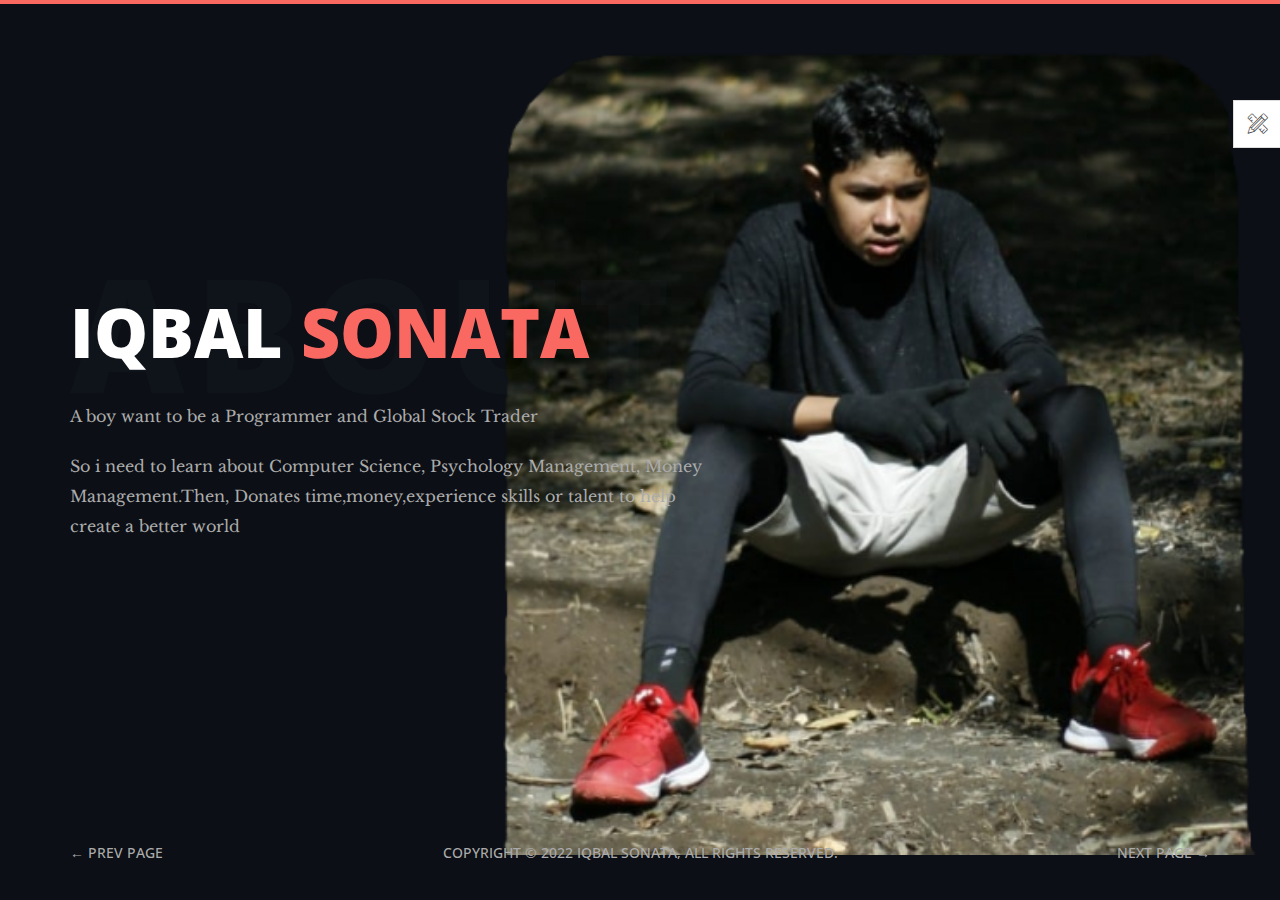
==== commit 0c29013c: "Memperbaiki Salah letak foto di Codingan" ====
--- a/halaman.html
+++ b/halaman.html
@@ -56,6 +56,12 @@
   <main class="site-wrapper">
     <div class="pt-table">
       <div class="pt-tablecell page-welcome relative">
+
+        <div class="author-image-large">
+          <img style="margin-top:-45px;" src="img/ibal4.png" alt="ibal">
+        </div>
+
+
         <div class="container">
           <div class="row">
             <div class="col-xs-12 col-md-6 col-lg-7">
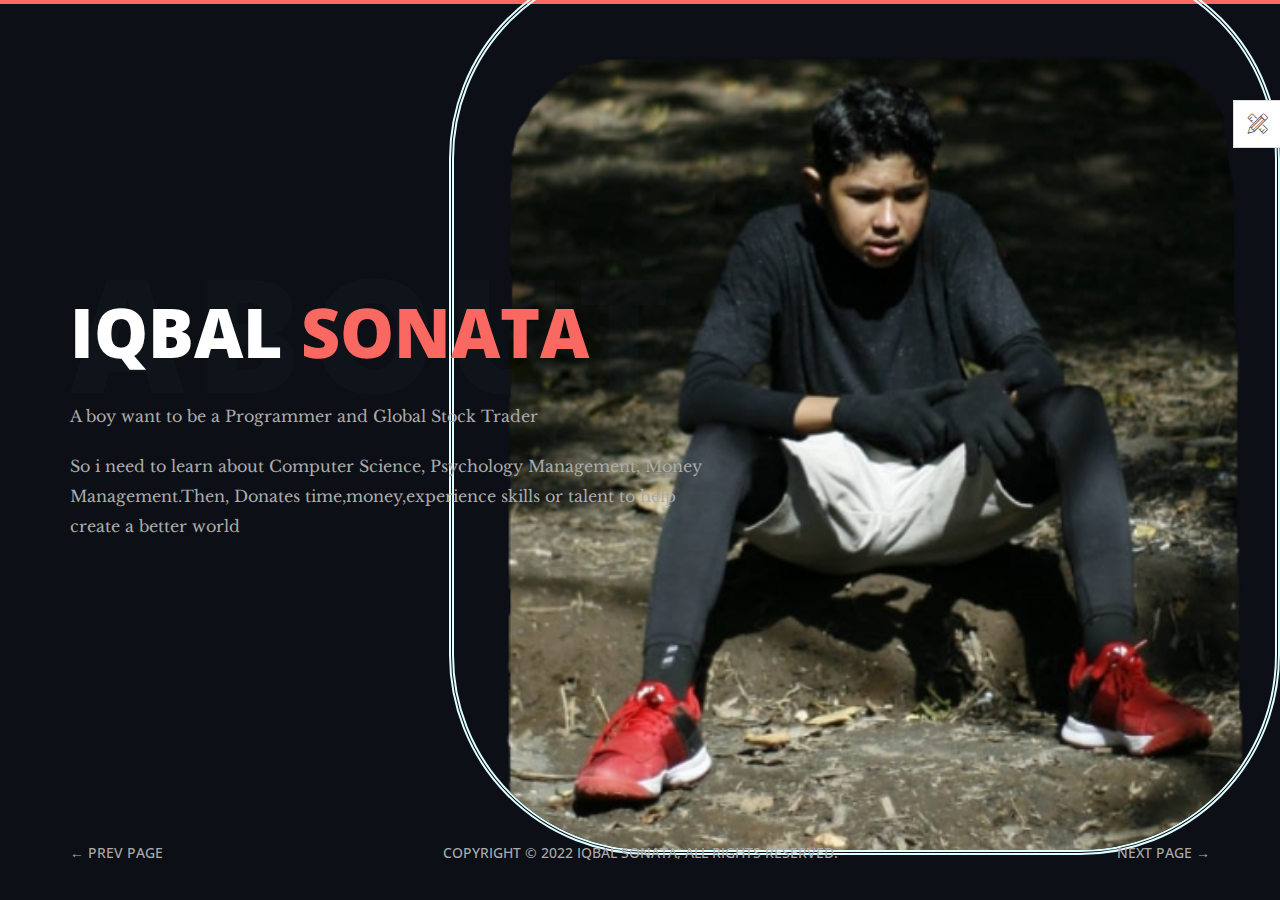
==== commit d2f3f0fb: "Menambah Bingkai pada foto halaman" ====
--- a/halaman.html
+++ b/halaman.html
@@ -58,7 +58,7 @@
       <div class="pt-tablecell page-welcome relative">
 
         <div class="author-image-large">
-          <img style="margin-top:-45px;" src="img/ibal4.png" alt="ibal">
+          <img style="margin-top:-45px;border-radius:200px;border:double 5px lightcyan;" src="img/ibal4.png" alt="ibal">
         </div>
 
 
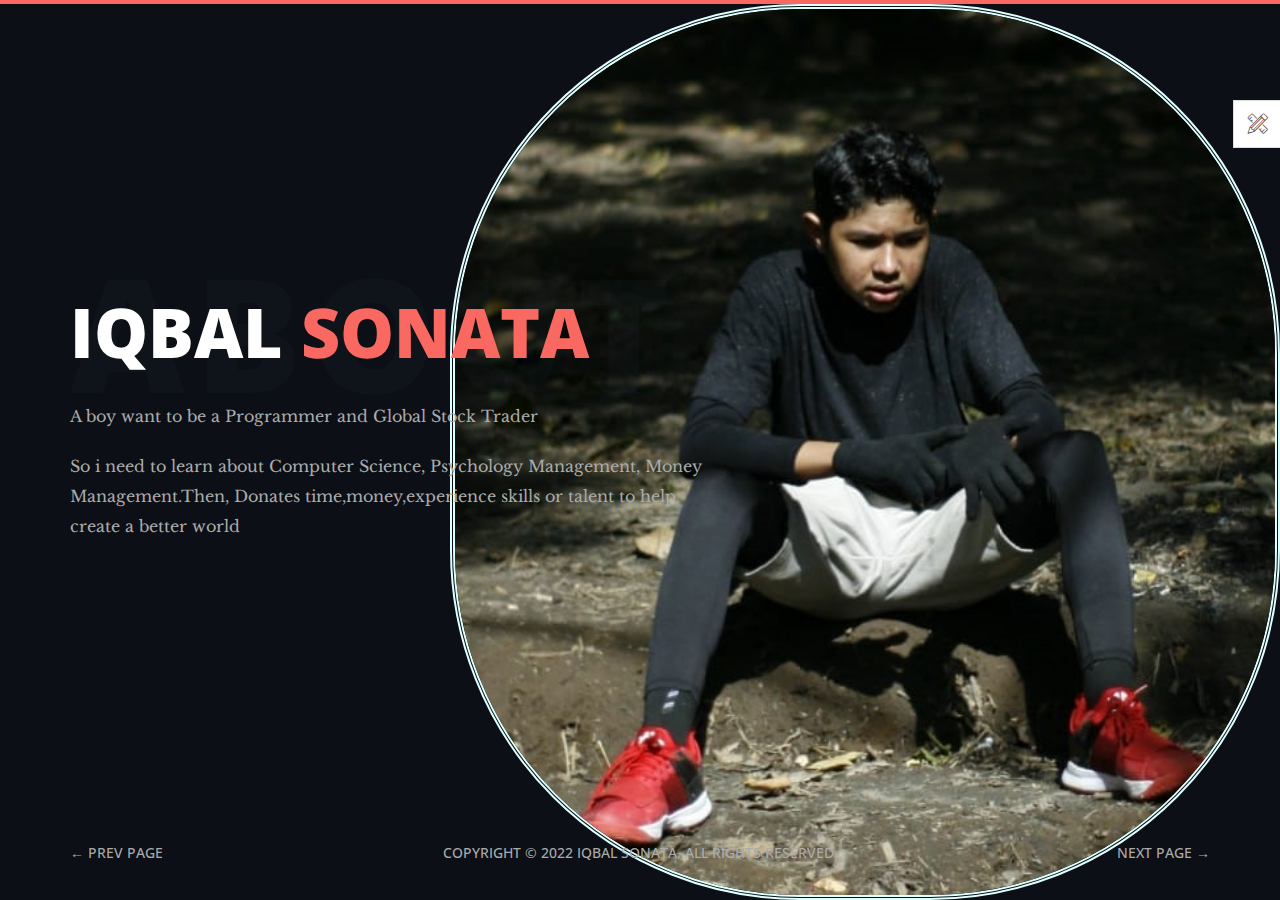
==== commit 1cfe073e: "Memperbaiki Ukuran dan bingkai gambar halaman" ====
--- a/halaman.html
+++ b/halaman.html
@@ -58,7 +58,7 @@
       <div class="pt-tablecell page-welcome relative">
 
         <div class="author-image-large">
-          <img style="margin-top:-45px;border-radius:200px;border:double 5px lightcyan;" src="img/ibal4.png" alt="ibal">
+          <img style="margin-top:px;border-radius:350px;border:double 5px lightcyan;" src="img/insl.jpeg" alt="ibal">
         </div>
 
 
